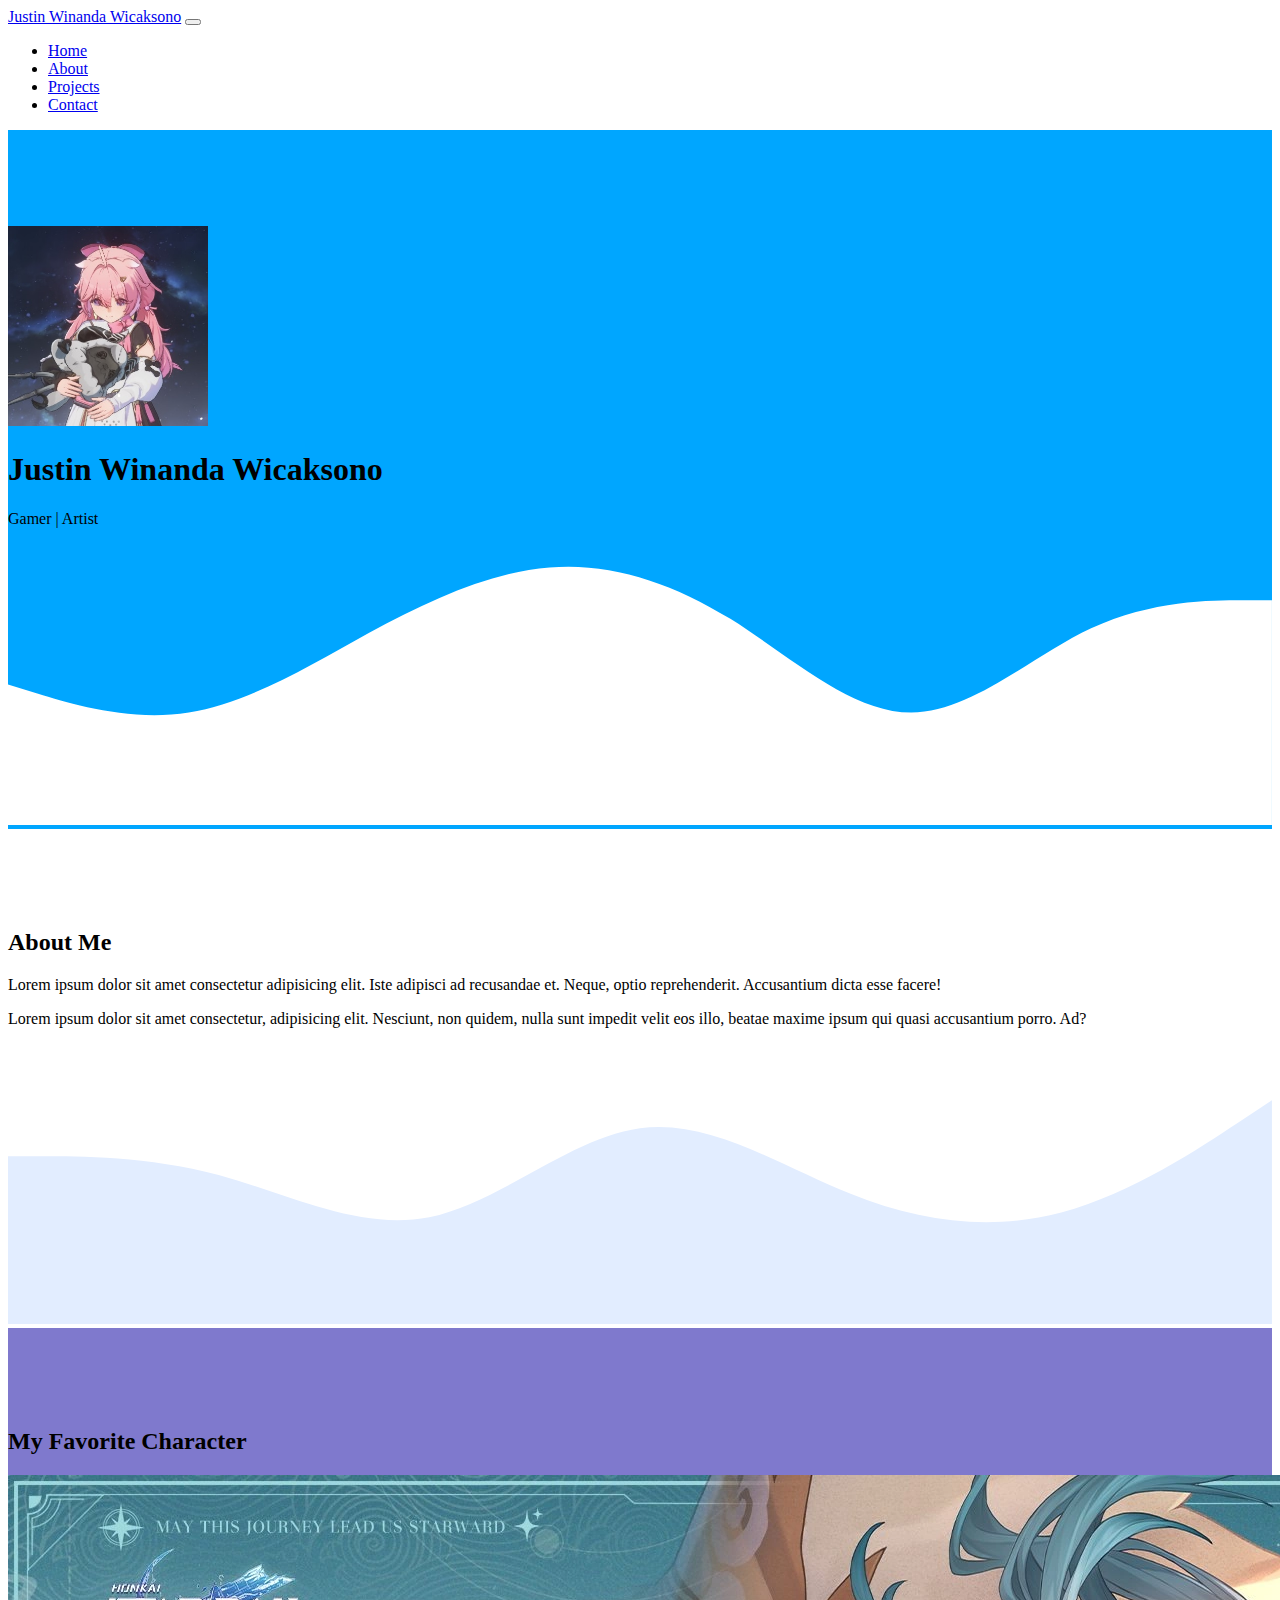
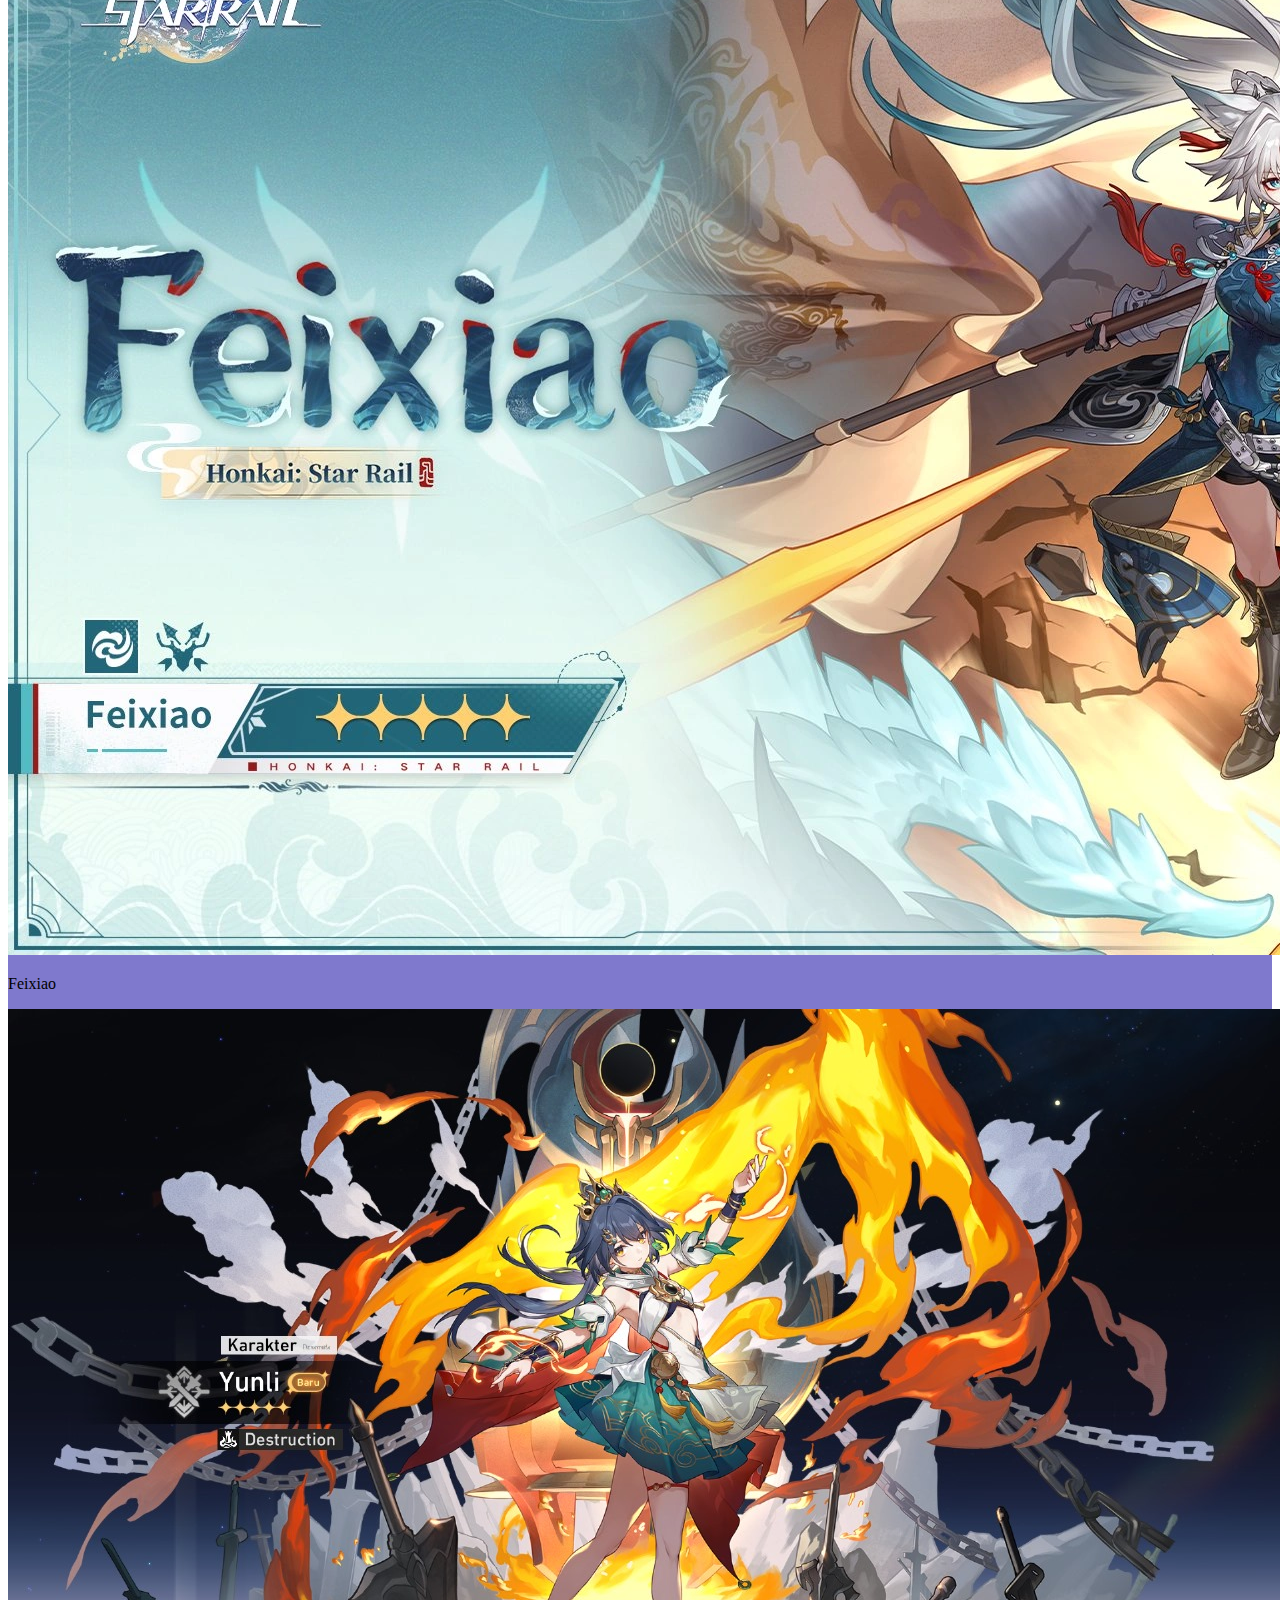
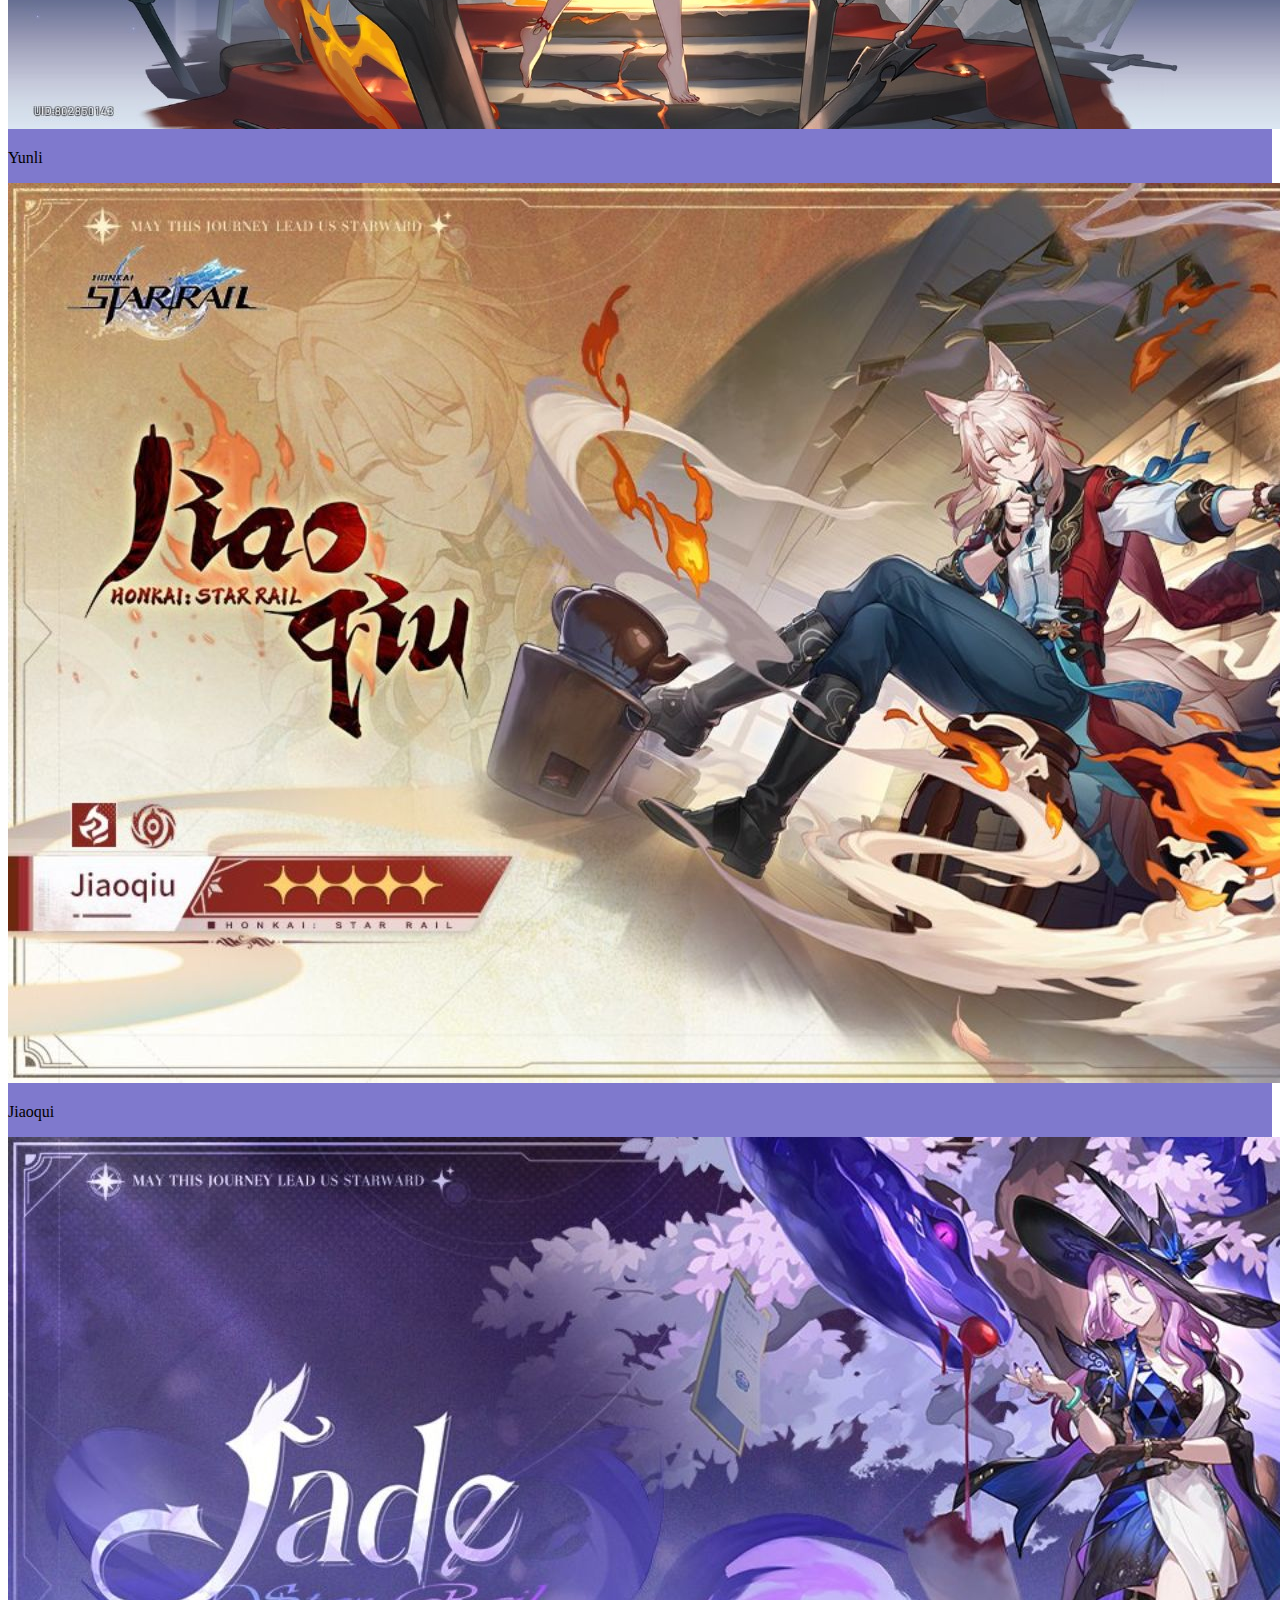
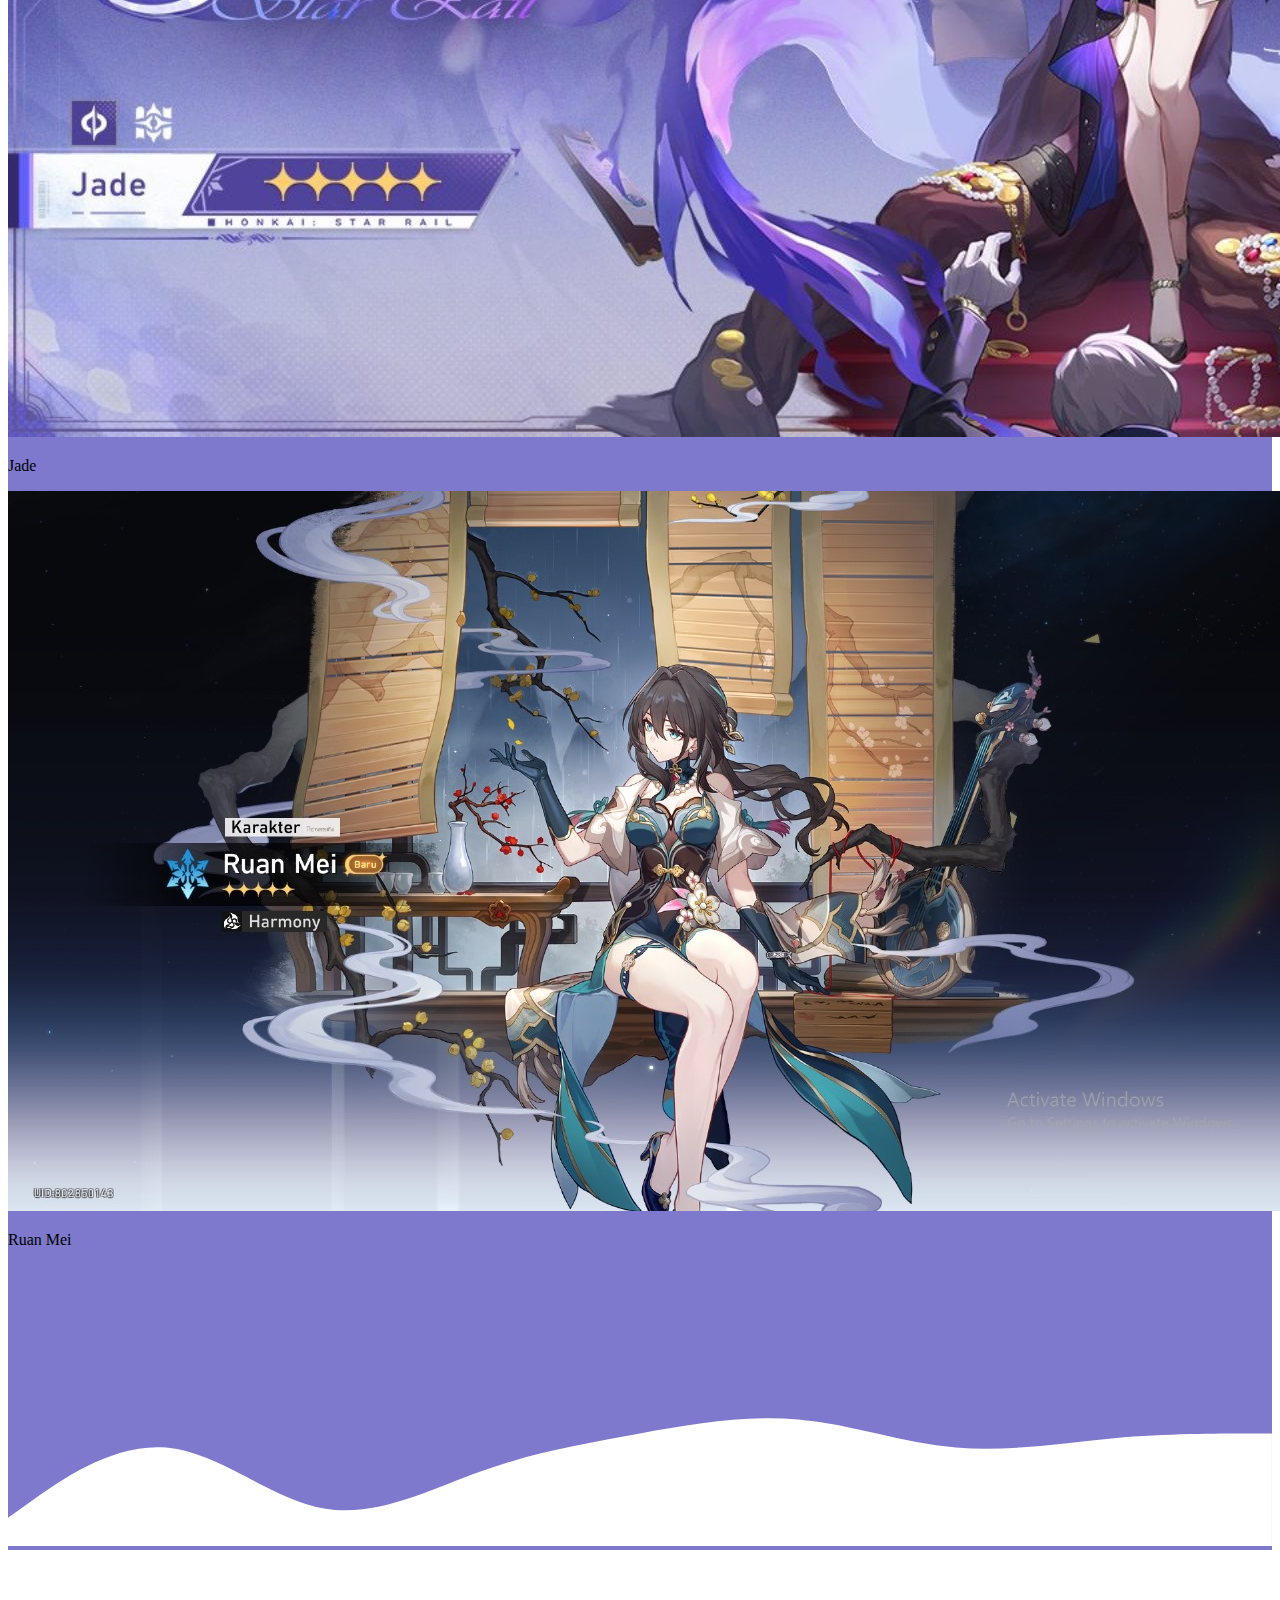
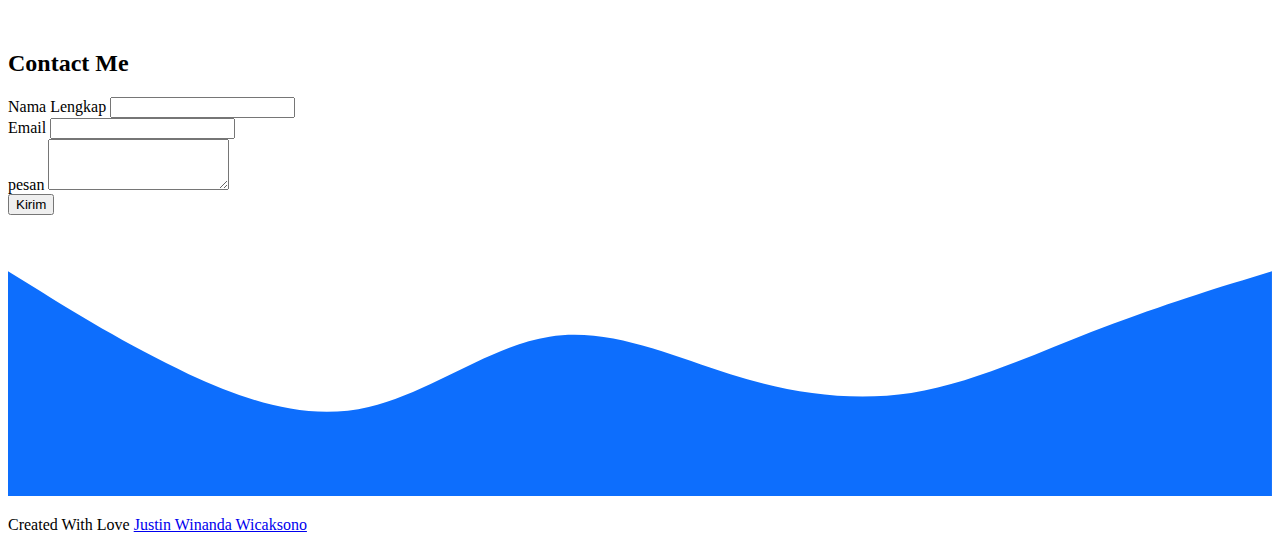
==== index.html @ 0aaab31a "Update index.html" ====
<!DOCTYPE html>
<html lang="en">
  <head>
    
    <meta charset="utf-8" />
    <meta
      name="viewport"
      content="width=device-width, initial-scale=1"
    />

    
    <link
      href="https://cdn.jsdelivr.net/npm/bootstrap@5.0.2/dist/css/bootstrap.min.css"
      rel="stylesheet"
      integrity="sha384-EVSTQN3/azprG1Anm3QDgpJLIm9Nao0Yz1ztcQTwFspd3yD65VohhpuuCOmLASjC"
      crossorigin="anonymous"
    />
    <link
      rel="stylesheet"
      href="style.css"
    />
    <title>Portfolio | Justin</title>
  </head>
  <body id="home">
    
    <nav class="navbar navbar-expand-lg navbar-dark bg-primary shadow-sm fixed-top">
      <div class="container">
        <a
          class="navbar-brand"
          href="#"> Justin Winanda Wicaksono</a>
        
        <button
          class="navbar-toggler"
          type="button"
          data-bs-toggle="collapse"
          data-bs-target="#navbarNav"
          aria-controls="navbarNav"
          aria-expanded="false"
          aria-label="Toggle navigation"
        >
          <span class="navbar-toggler-icon"></span>
        </button>
        <div
          class="collapse navbar-collapse"
          id="navbarNav"
        >
          <ul class="navbar-nav ms-auto">
            <li class="nav-item">
              <a
                class="nav-link active"
                aria-current="page"
                href="#home"
                >Home</a
              >
            </li>
            <li class="nav-item">
              <a
                class="nav-link"
                href="#about"
                >About</a
              >
            </li>
            <li class="nav-item">
              <a
                class="nav-link"
                href="#projects"
                >Projects</a
              >
            </li>

            <li class="nav-item">
              <a
                class="nav-link"
                href="#contact"
                >Contact</a
              >
            </li>
          </ul>
        </div>
      </div>
    </nav>
    
    <section class="jumbotron text-center">
      <img src="img/foto.jpg" alt="Billie agung r." width="200"
      class="rounded-circle img-thumbnail">
      <h1 class="display-4">Justin Winanda Wicaksono</h1>
      <p class="lead">Gamer | Artist</p>
      <svg
        xmlns="http://www.w3.org/2000/svg"
        viewBox="0 0 1440 320"
      >
        <path
          fill="#fff"
          fill-opacity="1"
          d="M0,160L34.3,170.7C68.6,181,137,203,206,192C274.3,181,343,139,411,101.3C480,64,549,32,617,26.7C685.7,21,754,43,823,85.3C891.4,128,960,192,1029,192C1097.1,192,1166,128,1234,96C1302.9,64,1371,64,1406,64L1440,64L1440,320L1405.7,320C1371.4,320,1303,320,1234,320C1165.7,320,1097,320,1029,320C960,320,891,320,823,320C754.3,320,686,320,617,320C548.6,320,480,320,411,320C342.9,320,274,320,206,320C137.1,320,69,320,34,320L0,320Z"
        ></path>
      </svg>
    </section>
    
    
    <section id="about">
      <div class="section">
        <div class="row text-center mb-3">
          <div class="col">
            <h2>About Me</h2>
          </div>
        </div>
        <div class="row justify-content-center fs-5 text-center">
          <div class="col-md-4">
            <p>Lorem ipsum dolor sit amet consectetur adipisicing elit. Iste adipisci ad recusandae et. Neque, optio reprehenderit. Accusantium dicta esse facere!</p>
          </div>
          <div class="col-md-4">
            <p>Lorem ipsum dolor sit amet consectetur, adipisicing elit. Nesciunt, non quidem, nulla sunt impedit velit eos illo, beatae maxime ipsum qui quasi accusantium porro. Ad?</p>
          </div>
        </div>
      </div>
      <svg
        xmlns="http://www.w3.org/2000/svg"
        viewBox="0 0 1440 320"
      >
        <path
          fill="#e2edff"
          fill-opacity="1"
          d="M0,128L40,128C80,128,160,128,240,149.3C320,171,400,213,480,197.3C560,181,640,107,720,96C800,85,880,139,960,170.7C1040,203,1120,213,1200,192C1280,171,1360,117,1400,90.7L1440,64L1440,320L1400,320C1360,320,1280,320,1200,320C1120,320,1040,320,960,320C880,320,800,320,720,320C640,320,560,320,480,320C400,320,320,320,240,320C160,320,80,320,40,320L0,320Z"
        ></path>
      </svg>
    </section>
    
    <section id="projects">
      <div class="container">
        <div class="row text-center">
          <div class="col">
            <h2>My Favorite Character</h2>
          </div>
        </div>
        <div class="row justify-content-center">
          <div class="col-md-4 mb-3">
            <div class="card">
              <img
                src="img/image4.jpg"
                class="card-img-top"
                alt="project 1"
              />
              <div class="card-body text-center">
                <p class="card-text">Feixiao</p>
              </div>
            </div>
          </div>
          <div class="col-md-4 mb-3">
            <div class="card">
              <img
                src="img/image1.jpg"
                class="card-img-top"
                alt="project 1"
              />
              <div class="card-body text-center">
                <p class="card-text">Yunli</p>
              </div>
            </div>
          </div>
          <div class="col-md-4 mb-3">
            <div class="card">
              <img
                src="img/image3.jpg"
                class="card-img-top"
                alt="project 1"
              />
              <div class="card-body text-center">
                <p class="card-text">Jiaoqui</p>
              </div>
            </div>
          </div>
          <div class="col-md-4 mb-3">
            <div class="card">
              <img
                src="img/image5.jpg"
                class="card-img-top"
                alt="project 1"
              />
              <div class="card-body text-center">
                <p class="card-text">Jade</p>
              </div>
            </div>
          </div>
          <div class="col-md-4 mb-3">
            <div class="card">
              <img
                src="img/image2.jpg"
                class="card-img-top"
                alt="project 1"
              />
              <div class="card-body text-center">
                <p class="card-text">Ruan Mei</p>
              </div>
            </div>
          </div>
        </div>
      </div>
      <svg
        xmlns="http://www.w3.org/2000/svg"
        viewBox="0 0 1440 320"
      >
        <path
          fill="#fff"
          fill-opacity="1"
          d="M0,288L30,266.7C60,245,120,203,180,208C240,213,300,267,360,277.3C420,288,480,256,540,234.7C600,213,660,203,720,192C780,181,840,171,900,176C960,181,1020,203,1080,208C1140,213,1200,203,1260,197.3C1320,192,1380,192,1410,192L1440,192L1440,320L1410,320C1380,320,1320,320,1260,320C1200,320,1140,320,1080,320C1020,320,960,320,900,320C840,320,780,320,720,320C660,320,600,320,540,320C480,320,420,320,360,320C300,320,240,320,180,320C120,320,60,320,30,320L0,320Z"
        ></path>
      </svg>
    </section>
    
    <section id="contact">
      <div class="container">
        <div class="row text-center mb-3">
          <div class="col">
            <h2>Contact Me</h2>
          </div>
        </div>
        <div class="row justify-content-center">
          <div class="col-md-6">
            <form>
              <div class="mb-3">
                <label
                  for="name"
                  class="form-label"
                  >Nama Lengkap</label
                >
                <input
                  type="text"
                  class="form-control"
                  id="name"
                  aria-describedby="name"
                />
              </div>
              <div class="mb-3">
                <label
                  for="email"
                  class="form-label"
                  >Email</label
                >
                <input
                  type="email"
                  class="form-control"
                  id="email"
                  aria-describedby="email"
                />
              </div>
              <div class="mb-3">
                <label
                  for="pesan"
                  class="form-label"
                  >pesan</label
                >
                <textarea
                  class="form-control"
                  id="pesan"
                  rows="3"
                ></textarea>
              </div>
              <button
                type="submit"
                class="btn btn-success"
              >
                Kirim
              </button>
            </form>
          </div>
        </div>
      </div>
      <svg
        xmlns="http://www.w3.org/2000/svg"
        viewBox="0 0 1440 320"
      >
        <path
          fill="#0d6efd"
          fill-opacity="1"
          d="M0,64L34.3,85.3C68.6,107,137,149,206,181.3C274.3,213,343,235,411,218.7C480,203,549,149,617,138.7C685.7,128,754,160,823,181.3C891.4,203,960,213,1029,202.7C1097.1,192,1166,160,1234,133.3C1302.9,107,1371,85,1406,74.7L1440,64L1440,320L1405.7,320C1371.4,320,1303,320,1234,320C1165.7,320,1097,320,1029,320C960,320,891,320,823,320C754.3,320,686,320,617,320C548.6,320,480,320,411,320C342.9,320,274,320,206,320C137.1,320,69,320,34,320L0,320Z"
        ></path>
      </svg>
    </section>

    <footer class="bg-primary text-white text-center pb-5">
      <p> Created With Love <a href="https://www.instagram.com/justincaliverha"
          class="text-white fw-bold">Justin Winanda Wicaksono </a></p>
    </footer>
    <!-- Akhir Fotter -->
    <script
      src="https://cdn.jsdelivr.net/npm/bootstrap@5.0.2/dist/js/bootstrap.bundle.min.js"
      integrity="sha384-MrcW6ZMFYlzcLA8Nl+NtUVF0sA7MsXsP1UyJoMp4YLEuNSfAP+JcXn/tWtIaxVXM"
      crossorigin="anonymous"></script>
    
    <script
      src="https://cdn.jsdelivr.net/npm/bootstrap@5.0.2/dist/js/bootstrap.bundle.min.js"
      integrity="sha384-MrcW6ZMFYlzcLA8Nl+NtUVF0sA7MsXsP1UyJoMp4YLEuNSfAP+JcXn/tWtIaxVXM"
      crossorigin="anonymous"
    ></script>
  </body>
</html>
---- style.css ----
.jumbotron {
    padding-top: 6rem;
    background-color: hsl(201, 100%, 50%);
  }
  
  #projects {
    background-color: hsl(244, 46%, 64%);
  }
  section {
    padding-top: 5rem;
  }
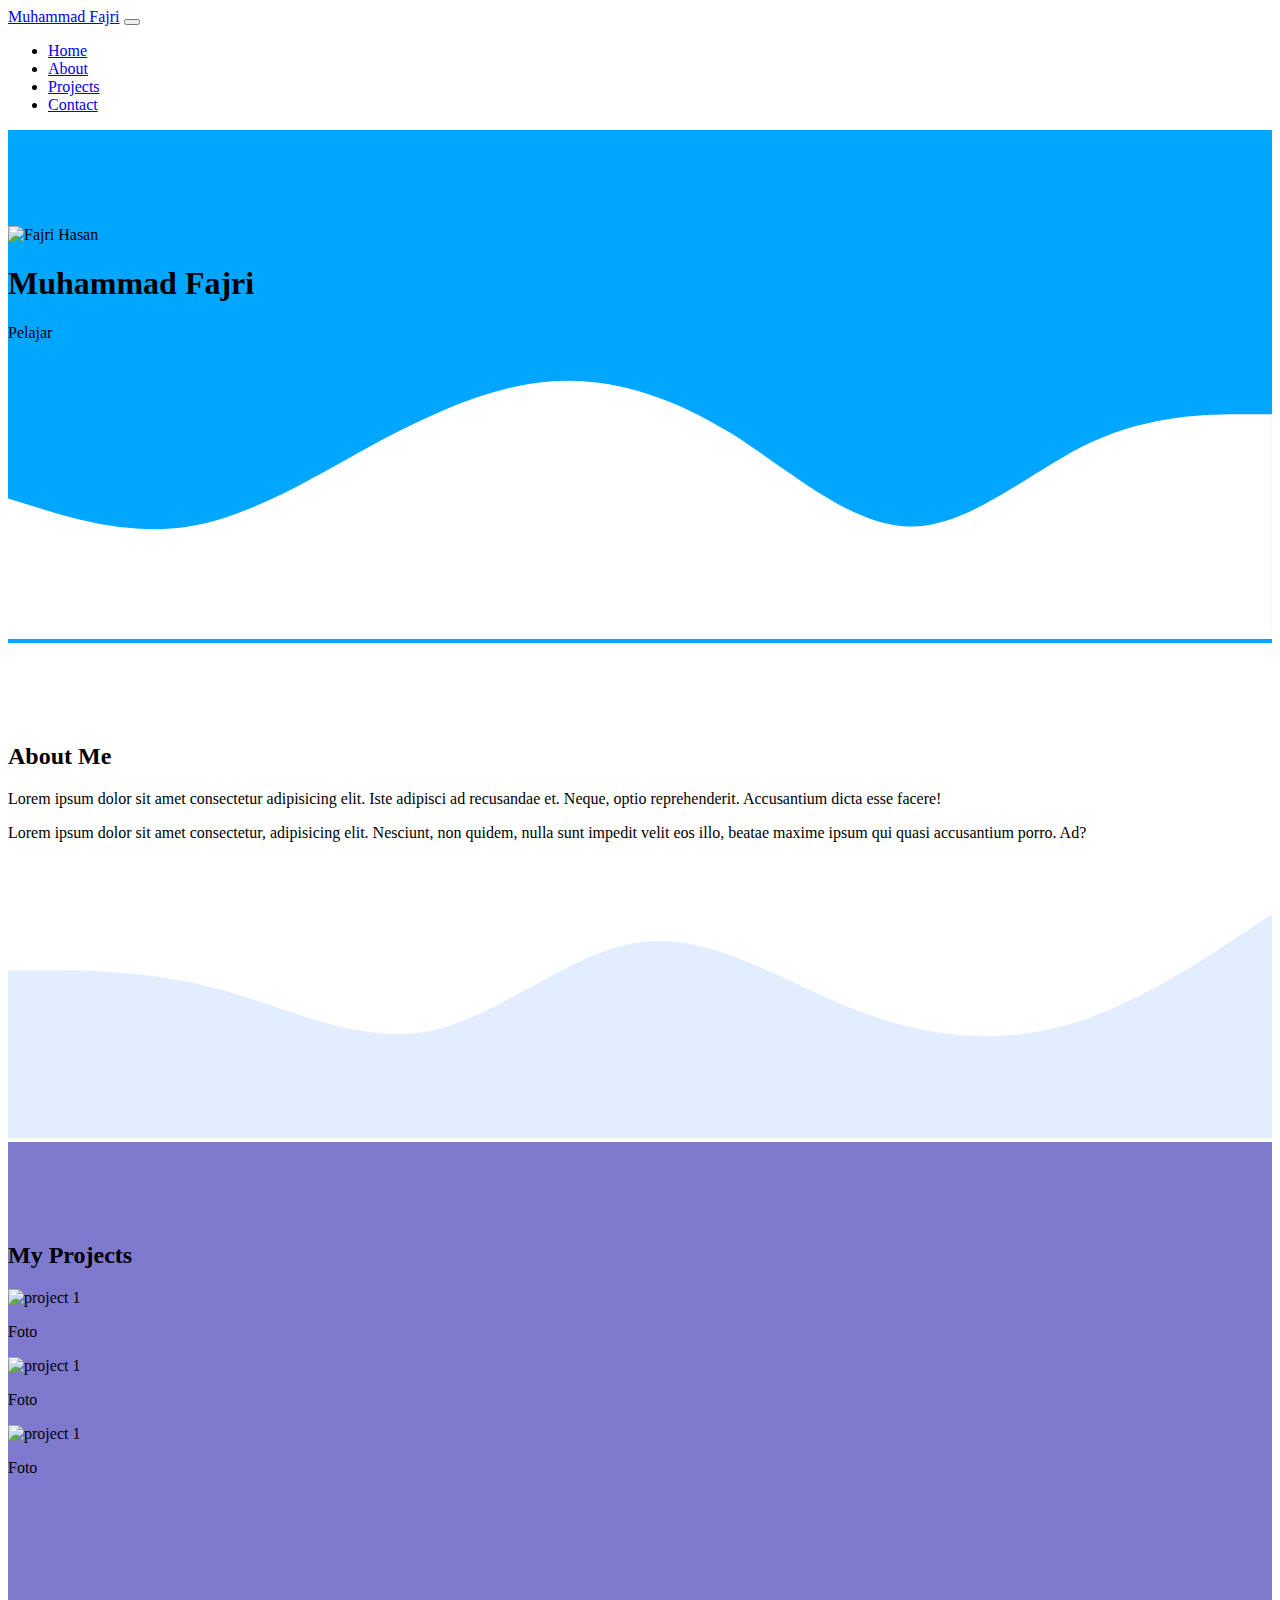
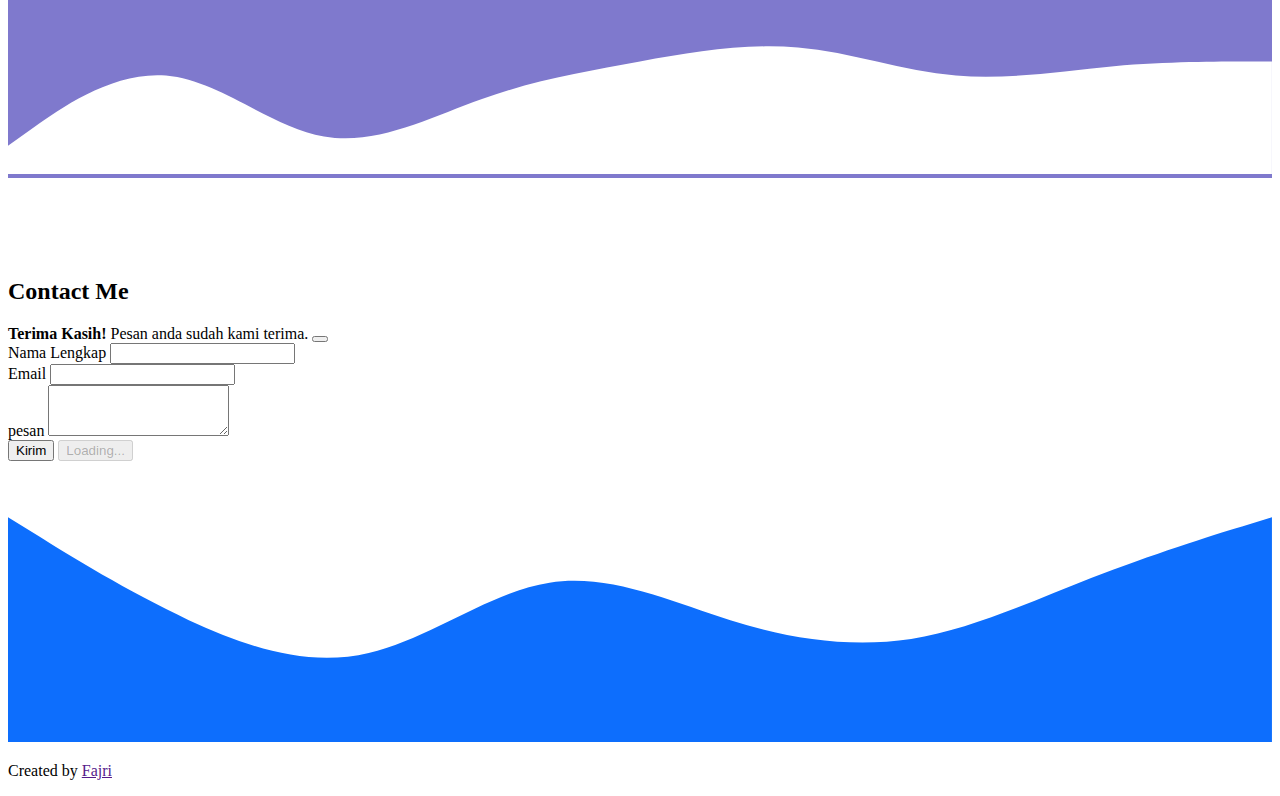
==== commit 0468098b: "mengubah warna tombol menjadi hijau" ====
--- a/index.html
+++ b/index.html
@@ -1,43 +1,21 @@
 <!DOCTYPE html>
 <html lang="en">
   <head>
-    
+    <!-- Required meta tags -->
     <meta charset="utf-8" />
-    <meta
-      name="viewport"
-      content="width=device-width, initial-scale=1"
-    />
-
-    
-    <link
-      href="https://cdn.jsdelivr.net/npm/bootstrap@5.0.2/dist/css/bootstrap.min.css"
-      rel="stylesheet"
-      integrity="sha384-EVSTQN3/azprG1Anm3QDgpJLIm9Nao0Yz1ztcQTwFspd3yD65VohhpuuCOmLASjC"
-      crossorigin="anonymous"
-    />
-    <link
-      rel="stylesheet"
-      href="style.css"
-    />
-    <title>Portfolio | Justin</title>
+    <meta name="viewport" content="width=device-width, initial-scale=1"/>
+
+    <!-- Bootstrap CSS -->
+    <link href="https://cdn.jsdelivr.net/npm/bootstrap@5.0.2/dist/css/bootstrap.min.css" rel="stylesheet" integrity="sha384-EVSTQN3/azprG1Anm3QDgpJLIm9Nao0Yz1ztcQTwFspd3yD65VohhpuuCOmLASjC" crossorigin="anonymous"/>
+    <link rel="stylesheet" href="style.css"/>
+    <title>My Portofolio | Muhammad Fajri</title>
   </head>
   <body id="home">
-    
+    <!-- awal navbar -->
     <nav class="navbar navbar-expand-lg navbar-dark bg-primary shadow-sm fixed-top">
       <div class="container">
-        <a
-          class="navbar-brand"
-          href="#"> Justin Winanda Wicaksono</a>
-        
-        <button
-          class="navbar-toggler"
-          type="button"
-          data-bs-toggle="collapse"
-          data-bs-target="#navbarNav"
-          aria-controls="navbarNav"
-          aria-expanded="false"
-          aria-label="Toggle navigation"
-        >
+        <a class="navbar-brand" href="#">Muhammad Fajri</a>
+        <button class="navbar-toggler" type="button" data-bs-toggle="collapse" data-bs-target="#navbarNav" aria-controls="navbarNav" aria-expanded="false" aria-label="Toggle navigation">
           <span class="navbar-toggler-icon"></span>
         </button>
         <div
@@ -46,58 +24,35 @@
         >
           <ul class="navbar-nav ms-auto">
             <li class="nav-item">
-              <a
-                class="nav-link active"
-                aria-current="page"
-                href="#home"
-                >Home</a
-              >
-            </li>
-            <li class="nav-item">
-              <a
-                class="nav-link"
-                href="#about"
-                >About</a
-              >
-            </li>
-            <li class="nav-item">
-              <a
-                class="nav-link"
-                href="#projects"
-                >Projects</a
-              >
-            </li>
-
-            <li class="nav-item">
-              <a
-                class="nav-link"
-                href="#contact"
-                >Contact</a
-              >
+              <a class="nav-link active" aria-current="page" href="#home">Home</a>
+            </li>
+            <li class="nav-item">
+              <a class="nav-link" href="#about">About</a>
+            </li>
+            <li class="nav-item">
+              <a class="nav-link" href="#projects" >Projects</a>
+            </li>
+
+            <li class="nav-item">
+              <a class="nav-link" href="#contact">Contact</a>
             </li>
           </ul>
         </div>
       </div>
     </nav>
-    
+    <!-- akhir navbar -->
+    <!-- jumbotron -->
     <section class="jumbotron text-center">
-      <img src="img/foto.jpg" alt="Billie agung r." width="200"
-      class="rounded-circle img-thumbnail">
-      <h1 class="display-4">Justin Winanda Wicaksono</h1>
-      <p class="lead">Gamer | Artist</p>
-      <svg
-        xmlns="http://www.w3.org/2000/svg"
-        viewBox="0 0 1440 320"
-      >
-        <path
-          fill="#fff"
-          fill-opacity="1"
-          d="M0,160L34.3,170.7C68.6,181,137,203,206,192C274.3,181,343,139,411,101.3C480,64,549,32,617,26.7C685.7,21,754,43,823,85.3C891.4,128,960,192,1029,192C1097.1,192,1166,128,1234,96C1302.9,64,1371,64,1406,64L1440,64L1440,320L1405.7,320C1371.4,320,1303,320,1234,320C1165.7,320,1097,320,1029,320C960,320,891,320,823,320C754.3,320,686,320,617,320C548.6,320,480,320,411,320C342.9,320,274,320,206,320C137.1,320,69,320,34,320L0,320Z"
-        ></path>
-      </svg>
-    </section>
-    
-    
+      <img src="img/jri.jpg" class="rounded-circle img-thumbnail" alt="Fajri Hasan" width="200"/>
+      <h1 class="display-4">Muhammad Fajri</h1>
+      <p class="lead">Pelajar</p>
+      <svg xmlns="http://www.w3.org/2000/svg" viewBox="0 0 1440 320">
+        <path fill="#fff" fill-opacity="1" d="M0,160L34.3,170.7C68.6,181,137,203,206,192C274.3,181,343,139,411,101.3C480,64,549,32,617,26.7C685.7,21,754,43,823,85.3C891.4,128,960,192,1029,192C1097.1,192,1166,128,1234,96C1302.9,64,1371,64,1406,64L1440,64L1440,320L1405.7,320C1371.4,320,1303,320,1234,320C1165.7,320,1097,320,1029,320C960,320,891,320,823,320C754.3,320,686,320,617,320C548.6,320,480,320,411,320C342.9,320,274,320,206,320C137.1,320,69,320,34,320L0,320Z"></path>
+      </svg>
+    </section>
+    <!-- akhir jumbotron -->
+
+    <!-- about -->
     <section id="about">
       <div class="section">
         <div class="row text-center mb-3">
@@ -125,81 +80,43 @@
         ></path>
       </svg>
     </section>
-    
+    <!-- akhir about -->
+    <!-- project -->
     <section id="projects">
       <div class="container">
         <div class="row text-center">
           <div class="col">
-            <h2>My Favorite Character</h2>
+            <h2>My Projects</h2>
           </div>
         </div>
         <div class="row justify-content-center">
           <div class="col-md-4 mb-3">
             <div class="card">
-              <img
-                src="img/image4.jpg"
-                class="card-img-top"
-                alt="project 1"
-              />
+              <img src="img/th.jpeg" class="card-img-top" alt="project 1"/>
               <div class="card-body text-center">
-                <p class="card-text">Feixiao</p>
+                <p class="card-text">Foto</p>
               </div>
             </div>
           </div>
           <div class="col-md-4 mb-3">
             <div class="card">
-              <img
-                src="img/image1.jpg"
-                class="card-img-top"
-                alt="project 1"
-              />
+              <img src="img/th (1).jpeg" class="card-img-top" alt="project 1"/>
               <div class="card-body text-center">
-                <p class="card-text">Yunli</p>
+                <p class="card-text">Foto</p>
               </div>
             </div>
           </div>
           <div class="col-md-4 mb-3">
             <div class="card">
-              <img
-                src="img/image3.jpg"
-                class="card-img-top"
-                alt="project 1"
-              />
+              <img src="img/th (2).jpeg" class="card-img-top" alt="project 1"/>
               <div class="card-body text-center">
-                <p class="card-text">Jiaoqui</p>
-              </div>
-            </div>
-          </div>
-          <div class="col-md-4 mb-3">
-            <div class="card">
-              <img
-                src="img/image5.jpg"
-                class="card-img-top"
-                alt="project 1"
-              />
-              <div class="card-body text-center">
-                <p class="card-text">Jade</p>
-              </div>
-            </div>
-          </div>
-          <div class="col-md-4 mb-3">
-            <div class="card">
-              <img
-                src="img/image2.jpg"
-                class="card-img-top"
-                alt="project 1"
-              />
-              <div class="card-body text-center">
-                <p class="card-text">Ruan Mei</p>
-              </div>
-            </div>
-          </div>
-        </div>
-      </div>
-      <svg
-        xmlns="http://www.w3.org/2000/svg"
-        viewBox="0 0 1440 320"
-      >
+                <p class="card-text">Foto</p>
+              </div>
+            </div>
+          </div>
+        </div>
+      </div>
+      <svg xmlns="http://www.w3.org/2000/svg" viewBox="0 0 1440 320">
         <path
           fill="#fff"
           fill-opacity="1"
@@ -207,7 +124,8 @@
         ></path>
       </svg>
     </section>
-    
+    <!-- akhir project -->
+    <!-- contact -->
     <section id="contact">
       <div class="container">
         <div class="row text-center mb-3">
@@ -217,50 +135,28 @@
         </div>
         <div class="row justify-content-center">
           <div class="col-md-6">
-            <form>
+            <div class="alert my-alert alert-success alert-dismissible fade show d-none" role="alert">
+              <strong>Terima Kasih!</strong> Pesan anda sudah kami terima.
+              <button type="button" class="btn-close" data-bs-dismiss="alert" aria-label="Close"></button>
+            </div>
+            <form name="web-portfolio">
               <div class="mb-3">
-                <label
-                  for="name"
-                  class="form-label"
-                  >Nama Lengkap</label
-                >
-                <input
-                  type="text"
-                  class="form-control"
-                  id="name"
-                  aria-describedby="name"
-                />
+                <label for="name" class="form-label">Nama Lengkap</label>
+                <input type="text" class="form-control" id="name" aria-describedby="name" name="nama"/>
               </div>
               <div class="mb-3">
-                <label
-                  for="email"
-                  class="form-label"
-                  >Email</label
-                >
-                <input
-                  type="email"
-                  class="form-control"
-                  id="email"
-                  aria-describedby="email"
-                />
+                <label for="email" class="form-label">Email</label>
+                <input type="email" class="form-control" id="email" aria-describedby="email" name="email"/>
               </div>
               <div class="mb-3">
-                <label
-                  for="pesan"
-                  class="form-label"
-                  >pesan</label
-                >
-                <textarea
-                  class="form-control"
-                  id="pesan"
-                  rows="3"
-                ></textarea>
-              </div>
-              <button
-                type="submit"
-                class="btn btn-success"
-              >
-                Kirim
+                <label for="pesan" class="form-label">pesan</label>
+                <textarea class="form-control" id="pesan" rows="3" name="pesan"></textarea>
+              </div>
+              <button type="submit" class="btn btn-primary btn-kirim">Kirim</button>
+
+              <button class="btn btn-primary btn-loading d-none" type="button" disabled>
+                <span class="spinner-border spinner-border-sm" aria-hidden="true"></span>
+                <span role="status">Loading...</span>
               </button>
             </form>
           </div>
@@ -277,21 +173,47 @@
         ></path>
       </svg>
     </section>
-
-    <footer class="bg-primary text-white text-center pb-5">
-      <p> Created With Love <a href="https://www.instagram.com/justincaliverha"
-          class="text-white fw-bold">Justin Winanda Wicaksono </a></p>
+    <!-- akhir contact -->
+    <!-- footer -->
+    <footer class="bg-primary text-white text-center p-5">
+      <p>
+        Created by
+        <a href="" class="text-white fw-bold">Fajri</a>
+      </p>
     </footer>
-    <!-- Akhir Fotter -->
-    <script
-      src="https://cdn.jsdelivr.net/npm/bootstrap@5.0.2/dist/js/bootstrap.bundle.min.js"
-      integrity="sha384-MrcW6ZMFYlzcLA8Nl+NtUVF0sA7MsXsP1UyJoMp4YLEuNSfAP+JcXn/tWtIaxVXM"
-      crossorigin="anonymous"></script>
-    
+    <!-- akhir footer -->
+
     <script
       src="https://cdn.jsdelivr.net/npm/bootstrap@5.0.2/dist/js/bootstrap.bundle.min.js"
       integrity="sha384-MrcW6ZMFYlzcLA8Nl+NtUVF0sA7MsXsP1UyJoMp4YLEuNSfAP+JcXn/tWtIaxVXM"
       crossorigin="anonymous"
     ></script>
+    <script>
+      const scriptURL = 'https://script.google.com/macros/s/AKfycbyGOPytVZfS35KAtc-T4f6FFNWN1VHJohoRTZa7x7TycnvzSF8tVHr8yOvixWQF6U6h/exec'
+      const form = document.forms['web-portfolio']
+      const btnKirim = document.querySelector('.btn-kirim');
+      const btnLoading = document.querySelector('.btn-loading');
+      const myAlert = document.querySelector('.my-alert');
+    
+      form.addEventListener('submit', e => {
+        e.preventDefault()
+        //ketika tombol submit di klik
+        //tampilkan tombol loading, hilangkan tombol kirim
+        btnLoading.classList.toggle('d-none')
+        btnKirim.classList.toggle('d-none')
+        fetch(scriptURL, { method: 'POST', body: new FormData(form)})
+          .then(response => {
+            //tampilkan tombol kirim, hilangkan tombol loading
+            btnLoading.classList.toggle('d-none')
+            btnKirim.classList.toggle('d-none')
+            //tampilkan alert
+            myAlert.classList.toggle('d-none')
+            //resst form
+            form.reset()
+            console.log('Success!', response)
+          })
+          .catch(error => console.error('Error!', error.message))
+      })
+    </script>
   </body>
-</html>
+</html>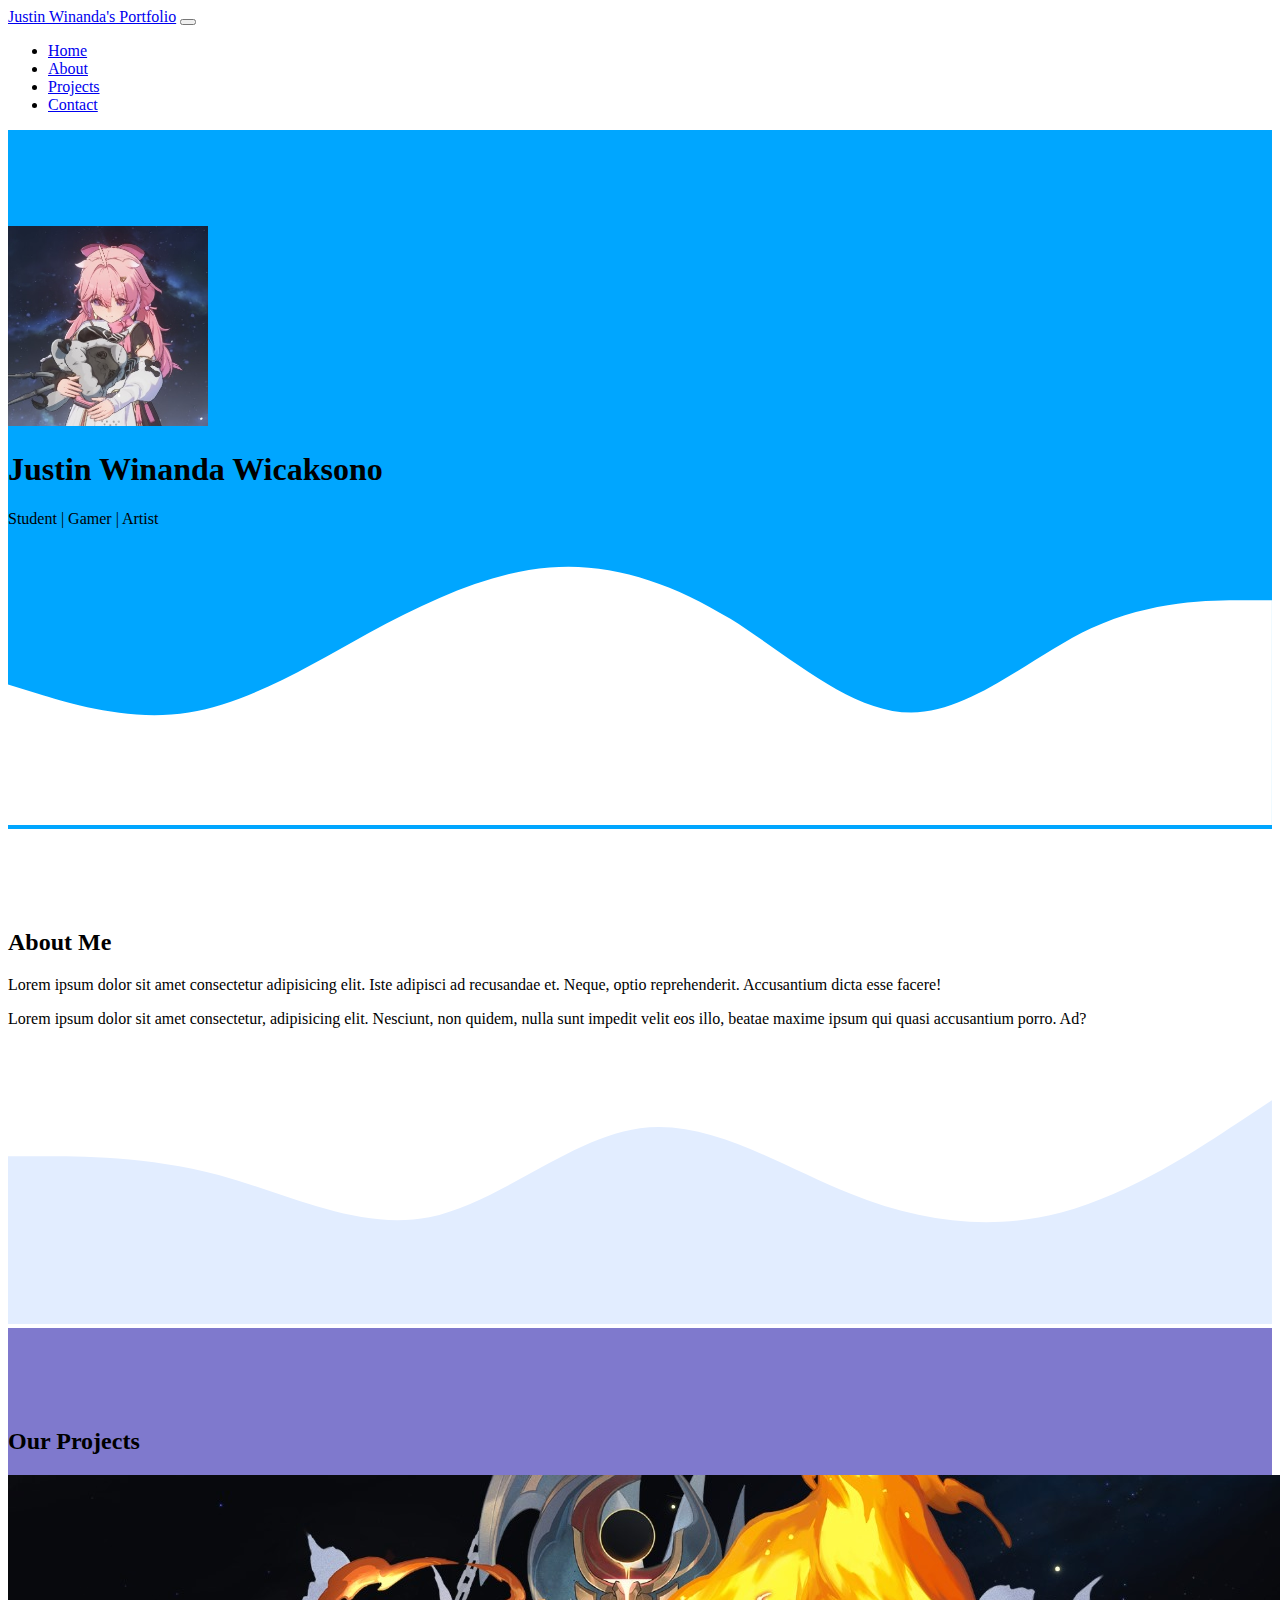
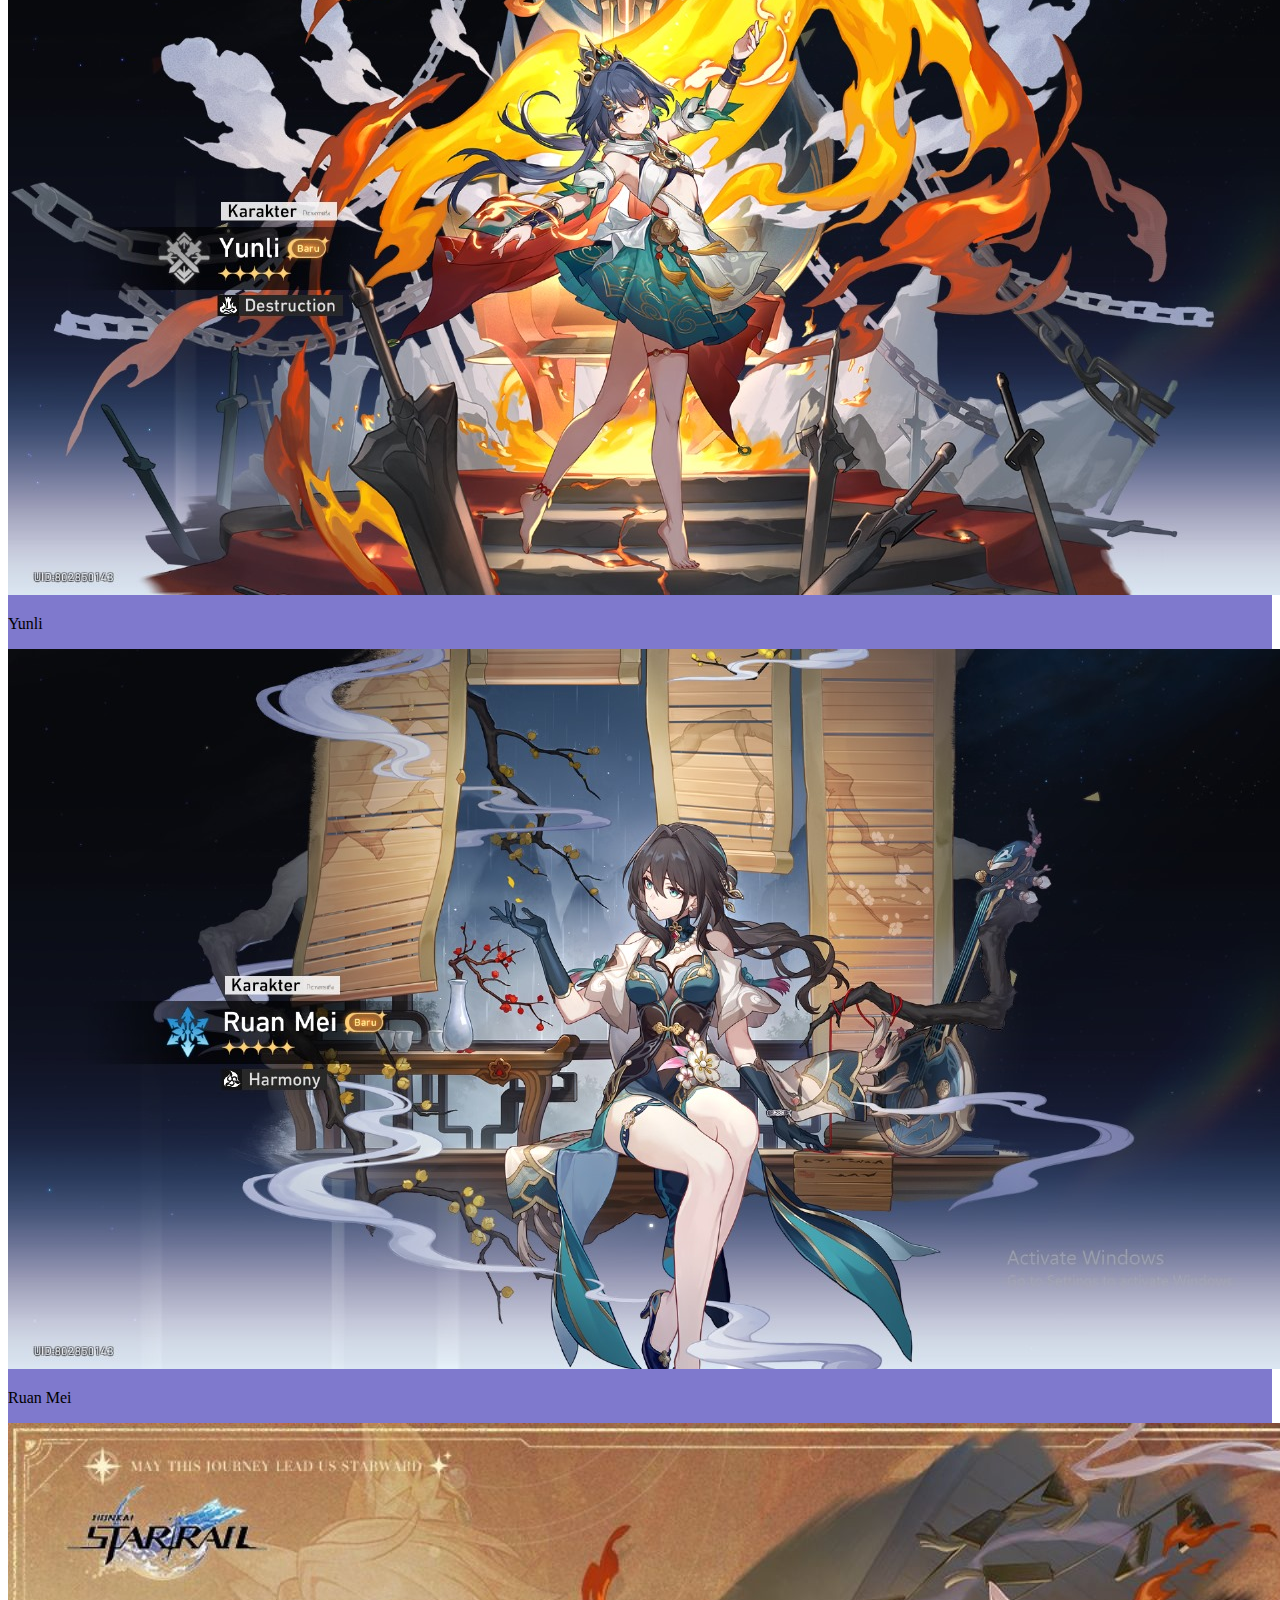
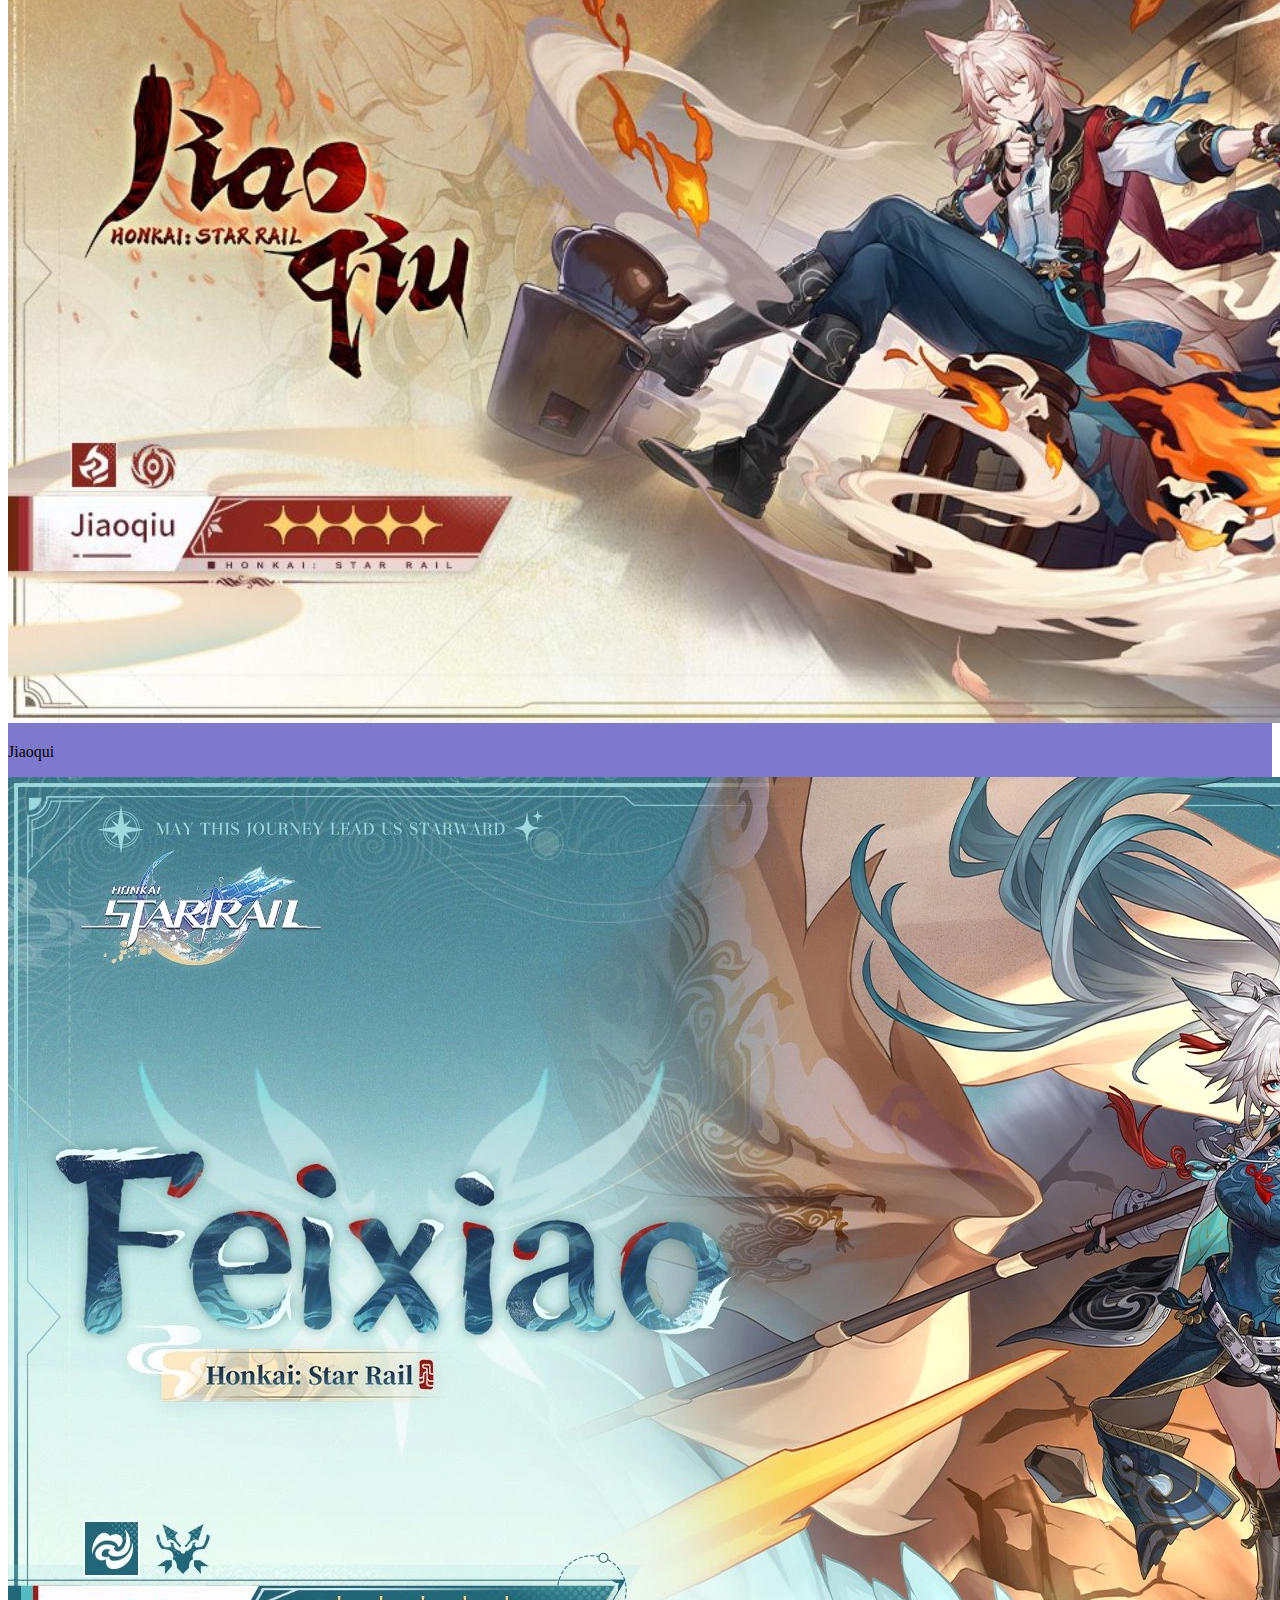
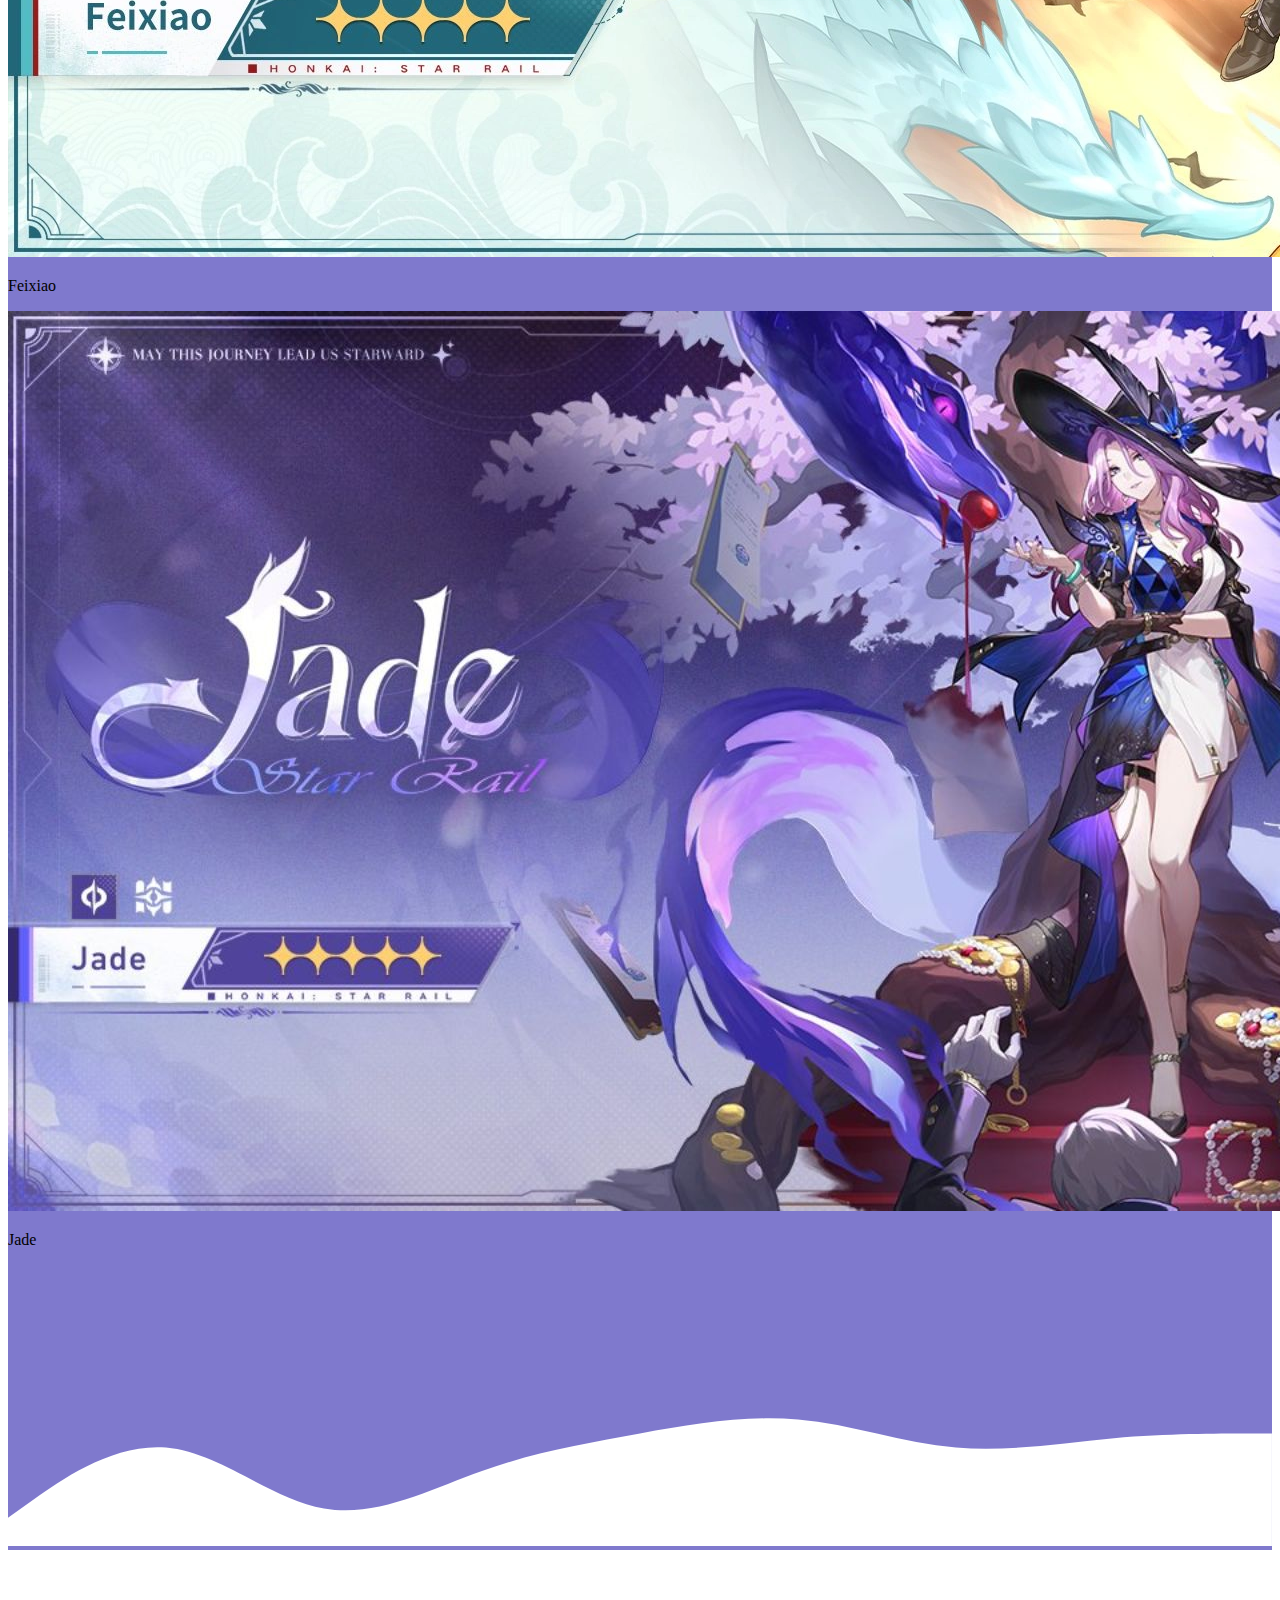
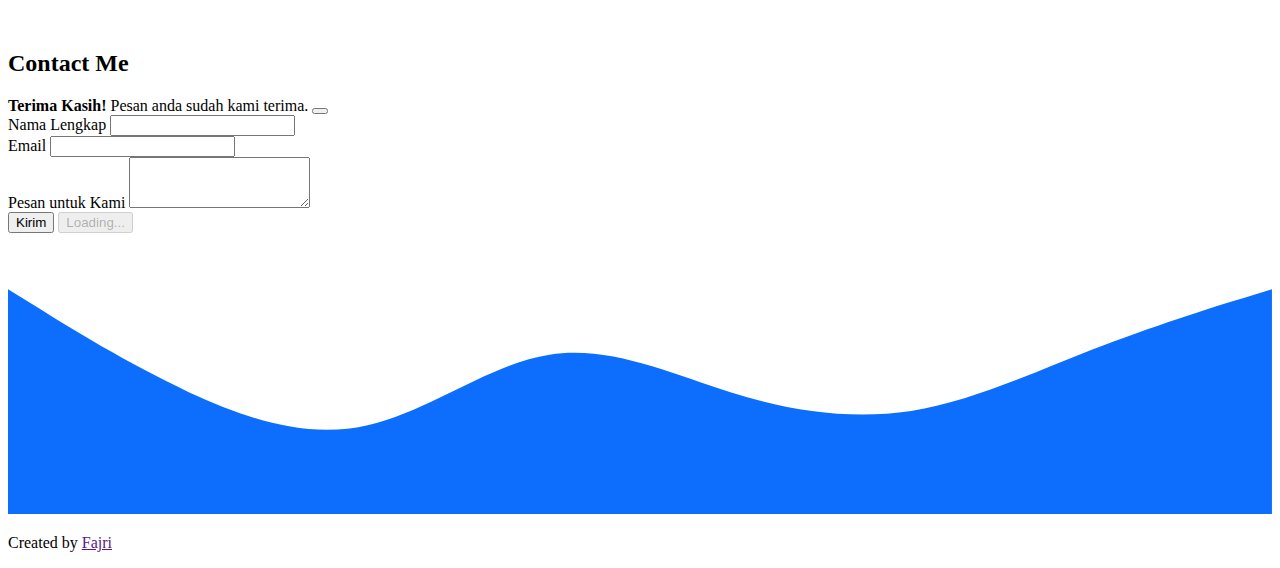
==== commit e9da23f5: "Update index.html" ====
--- a/index.html
+++ b/index.html
@@ -1,21 +1,44 @@
 <!DOCTYPE html>
 <html lang="en">
   <head>
-    <!-- Required meta tags -->
+    
     <meta charset="utf-8" />
-    <meta name="viewport" content="width=device-width, initial-scale=1"/>
+    <meta
+      name="viewport"
+      content="width=device-width, initial-scale=1"
+    />
 
-    <!-- Bootstrap CSS -->
-    <link href="https://cdn.jsdelivr.net/npm/bootstrap@5.0.2/dist/css/bootstrap.min.css" rel="stylesheet" integrity="sha384-EVSTQN3/azprG1Anm3QDgpJLIm9Nao0Yz1ztcQTwFspd3yD65VohhpuuCOmLASjC" crossorigin="anonymous"/>
-    <link rel="stylesheet" href="style.css"/>
-    <title>My Portofolio | Muhammad Fajri</title>
+    
+    <link
+      href="https://cdn.jsdelivr.net/npm/bootstrap@5.0.2/dist/css/bootstrap.min.css"
+      rel="stylesheet"
+      integrity="sha384-EVSTQN3/azprG1Anm3QDgpJLIm9Nao0Yz1ztcQTwFspd3yD65VohhpuuCOmLASjC"
+      crossorigin="anonymous"
+    />
+    <link
+      rel="stylesheet"
+      href="style.css"
+    />
+    <title>Portfolio - Justin</title>
   </head>
   <body id="home">
-    <!-- awal navbar -->
+    
     <nav class="navbar navbar-expand-lg navbar-dark bg-primary shadow-sm fixed-top">
       <div class="container">
-        <a class="navbar-brand" href="#">Muhammad Fajri</a>
-        <button class="navbar-toggler" type="button" data-bs-toggle="collapse" data-bs-target="#navbarNav" aria-controls="navbarNav" aria-expanded="false" aria-label="Toggle navigation">
+        <a
+          class="navbar-brand"
+          href="#"
+          >Justin Winanda's Portfolio</a>
+        
+        <button
+          class="navbar-toggler"
+          type="button"
+          data-bs-toggle="collapse"
+          data-bs-target="#navbarNav"
+          aria-controls="navbarNav"
+          aria-expanded="false"
+          aria-label="Toggle navigation"
+        >
           <span class="navbar-toggler-icon"></span>
         </button>
         <div
@@ -24,35 +47,58 @@
         >
           <ul class="navbar-nav ms-auto">
             <li class="nav-item">
-              <a class="nav-link active" aria-current="page" href="#home">Home</a>
+              <a
+                class="nav-link active"
+                aria-current="page"
+                href="#home"
+                >Home</a
+              >
             </li>
             <li class="nav-item">
-              <a class="nav-link" href="#about">About</a>
+              <a
+                class="nav-link"
+                href="#about"
+                >About</a
+              >
             </li>
             <li class="nav-item">
-              <a class="nav-link" href="#projects" >Projects</a>
+              <a
+                class="nav-link"
+                href="#projects"
+                >Projects</a
+              >
             </li>
 
             <li class="nav-item">
-              <a class="nav-link" href="#contact">Contact</a>
+              <a
+                class="nav-link"
+                href="#contact"
+                >Contact</a
+              >
             </li>
           </ul>
         </div>
       </div>
     </nav>
-    <!-- akhir navbar -->
-    <!-- jumbotron -->
+    
     <section class="jumbotron text-center">
-      <img src="img/jri.jpg" class="rounded-circle img-thumbnail" alt="Fajri Hasan" width="200"/>
-      <h1 class="display-4">Muhammad Fajri</h1>
-      <p class="lead">Pelajar</p>
-      <svg xmlns="http://www.w3.org/2000/svg" viewBox="0 0 1440 320">
-        <path fill="#fff" fill-opacity="1" d="M0,160L34.3,170.7C68.6,181,137,203,206,192C274.3,181,343,139,411,101.3C480,64,549,32,617,26.7C685.7,21,754,43,823,85.3C891.4,128,960,192,1029,192C1097.1,192,1166,128,1234,96C1302.9,64,1371,64,1406,64L1440,64L1440,320L1405.7,320C1371.4,320,1303,320,1234,320C1165.7,320,1097,320,1029,320C960,320,891,320,823,320C754.3,320,686,320,617,320C548.6,320,480,320,411,320C342.9,320,274,320,206,320C137.1,320,69,320,34,320L0,320Z"></path>
+      <img src="img/foto.jpg" alt="Billie agung r." width="200"
+      class="rounded-circle img-thumbnail">
+      <h1 class="display-4">Justin Winanda Wicaksono</h1>
+      <p class="lead">Student | Gamer | Artist</p>
+      <svg
+        xmlns="http://www.w3.org/2000/svg"
+        viewBox="0 0 1440 320"
+      >
+        <path
+          fill="#fff"
+          fill-opacity="1"
+          d="M0,160L34.3,170.7C68.6,181,137,203,206,192C274.3,181,343,139,411,101.3C480,64,549,32,617,26.7C685.7,21,754,43,823,85.3C891.4,128,960,192,1029,192C1097.1,192,1166,128,1234,96C1302.9,64,1371,64,1406,64L1440,64L1440,320L1405.7,320C1371.4,320,1303,320,1234,320C1165.7,320,1097,320,1029,320C960,320,891,320,823,320C754.3,320,686,320,617,320C548.6,320,480,320,411,320C342.9,320,274,320,206,320C137.1,320,69,320,34,320L0,320Z"
+        ></path>
       </svg>
     </section>
-    <!-- akhir jumbotron -->
-
-    <!-- about -->
+    
+    
     <section id="about">
       <div class="section">
         <div class="row text-center mb-3">
@@ -80,50 +126,88 @@
         ></path>
       </svg>
     </section>
-    <!-- akhir about -->
-    <!-- project -->
+    
     <section id="projects">
       <div class="container">
         <div class="row text-center">
           <div class="col">
-            <h2>My Projects</h2>
+            <h2>Our Projects</h2>
           </div>
         </div>
         <div class="row justify-content-center">
           <div class="col-md-4 mb-3">
             <div class="card">
-              <img src="img/th.jpeg" class="card-img-top" alt="project 1"/>
-              <div class="card-body text-center">
-                <p class="card-text">Foto</p>
-              </div>
-            </div>
-          </div>
-          <div class="col-md-4 mb-3">
-            <div class="card">
-              <img src="img/th (1).jpeg" class="card-img-top" alt="project 1"/>
-              <div class="card-body text-center">
-                <p class="card-text">Foto</p>
-              </div>
-            </div>
-          </div>
-          <div class="col-md-4 mb-3">
-            <div class="card">
-              <img src="img/th (2).jpeg" class="card-img-top" alt="project 1"/>
-              <div class="card-body text-center">
-                <p class="card-text">Foto</p>
+              <img
+                src="img/image1.jpg"
+                class="card-img-top"
+                alt="project 1"
+              />
+              <div class="card-body text-center">
+                <p class="card-text">Yunli</p>
+              </div>
+            </div>
+          </div>
+          <div class="col-md-4 mb-3">
+            <div class="card">
+              <img
+                src="img/image2.jpg"
+                class="card-img-top"
+                alt="project 1"
+              />
+              <div class="card-body text-center">
+                <p class="card-text">Ruan Mei</p>
+              </div>
+            </div>
+          </div>
+          <div class="col-md-4 mb-3">
+            <div class="card">
+              <img
+                src="img/image3.jpg"
+                class="card-img-top"
+                alt="project 1"
+              />
+              <div class="card-body text-center">
+                <p class="card-text">Jiaoqui</p>
+              </div>
+            </div>
+          </div>
+          <div class="col-md-4 mb-3">
+            <div class="card">
+              <img
+                src="img/image4.jpg"
+                class="card-img-top"
+                alt="project 1"
+              />
+              <div class="card-body text-center">
+                <p class="card-text">Feixiao</p>
+              </div>
+            </div>
+          </div>
+          <div class="col-md-4 mb-3">
+            <div class="card">
+              <img
+                src="img/image5.jpg"
+                class="card-img-top"
+                alt="project 1"
+              />
+              <div class="card-body text-center">
+                <p class="card-text">Jade</p>
               </div>
             </div>
           </div>
         </div>
       </div>
-      <svg xmlns="http://www.w3.org/2000/svg" viewBox="0 0 1440 320">
-        <path
-          fill="#fff"
-          fill-opacity="1"
-          d="M0,288L30,266.7C60,245,120,203,180,208C240,213,300,267,360,277.3C420,288,480,256,540,234.7C600,213,660,203,720,192C780,181,840,171,900,176C960,181,1020,203,1080,208C1140,213,1200,203,1260,197.3C1320,192,1380,192,1410,192L1440,192L1440,320L1410,320C1380,320,1320,320,1260,320C1200,320,1140,320,1080,320C1020,320,960,320,900,320C840,320,780,320,720,320C660,320,600,320,540,320C480,320,420,320,360,320C300,320,240,320,180,320C120,320,60,320,30,320L0,320Z"
-        ></path>
-      </svg>
-    </section>
+      <svg
+      xmlns="http://www.w3.org/2000/svg"
+      viewBox="0 0 1440 320"
+    >
+      <path
+        fill="#fff"
+        fill-opacity="1"
+        d="M0,288L30,266.7C60,245,120,203,180,208C240,213,300,267,360,277.3C420,288,480,256,540,234.7C600,213,660,203,720,192C780,181,840,171,900,176C960,181,1020,203,1080,208C1140,213,1200,203,1260,197.3C1320,192,1380,192,1410,192L1440,192L1440,320L1410,320C1380,320,1320,320,1260,320C1200,320,1140,320,1080,320C1020,320,960,320,900,320C840,320,780,320,720,320C660,320,600,320,540,320C480,320,420,320,360,320C300,320,240,320,180,320C120,320,60,320,30,320L0,320Z"
+      ></path>
+    </svg>
+  </section>
     <!-- akhir project -->
     <!-- contact -->
     <section id="contact">
@@ -149,7 +233,7 @@
                 <input type="email" class="form-control" id="email" aria-describedby="email" name="email"/>
               </div>
               <div class="mb-3">
-                <label for="pesan" class="form-label">pesan</label>
+                <label for="pesan" class="form-label">Pesan untuk Kami</label>
                 <textarea class="form-control" id="pesan" rows="3" name="pesan"></textarea>
               </div>
               <button type="submit" class="btn btn-primary btn-kirim">Kirim</button>
@@ -189,7 +273,7 @@
       crossorigin="anonymous"
     ></script>
     <script>
-      const scriptURL = 'https://script.google.com/macros/s/AKfycbyGOPytVZfS35KAtc-T4f6FFNWN1VHJohoRTZa7x7TycnvzSF8tVHr8yOvixWQF6U6h/exec'
+      const scriptURL = 'https://script.google.com/macros/s/AKfycbwwLWNdaDqB6aGSO3790VAXU6ZTNQstFd75J2fkM1DiLa929yKbuHuuKzMkct2hs_aj/exec'
       const form = document.forms['web-portfolio']
       const btnKirim = document.querySelector('.btn-kirim');
       const btnLoading = document.querySelector('.btn-loading');
@@ -216,4 +300,4 @@
       })
     </script>
   </body>
-</html>+</html>
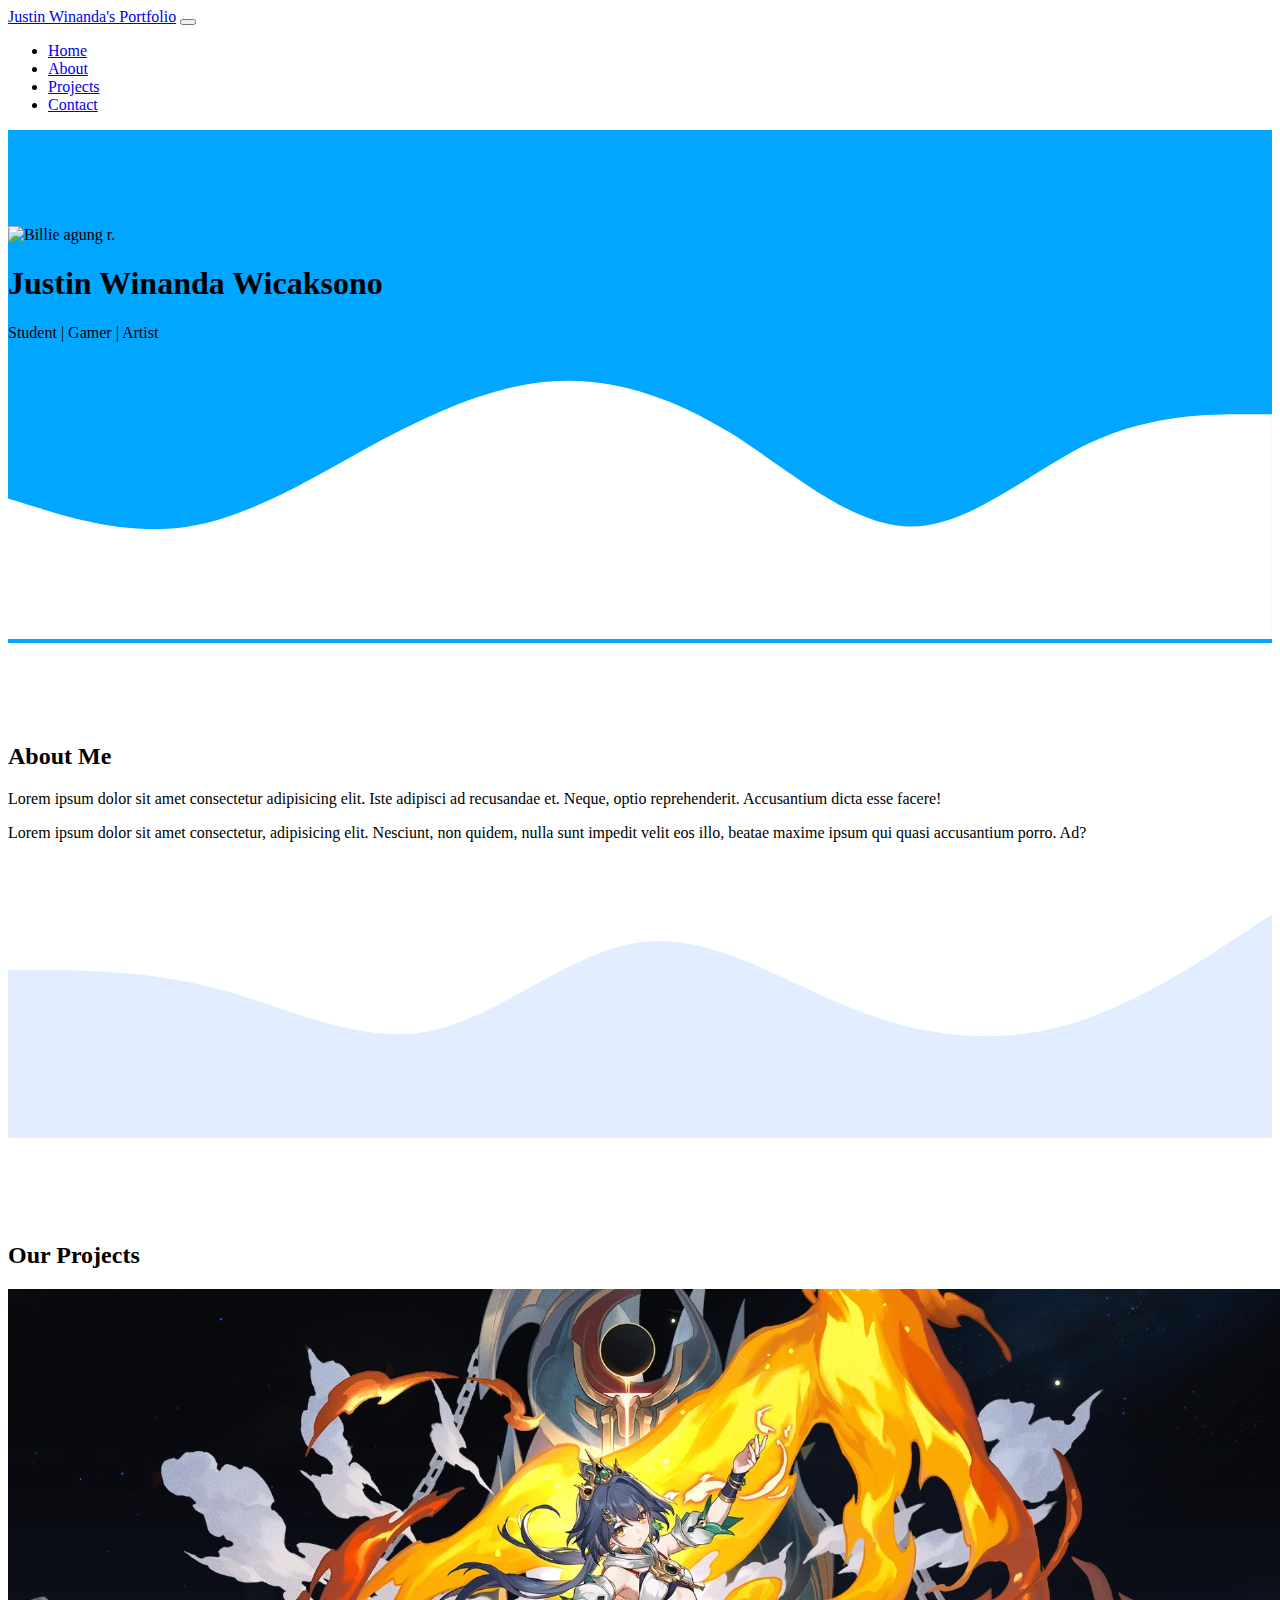
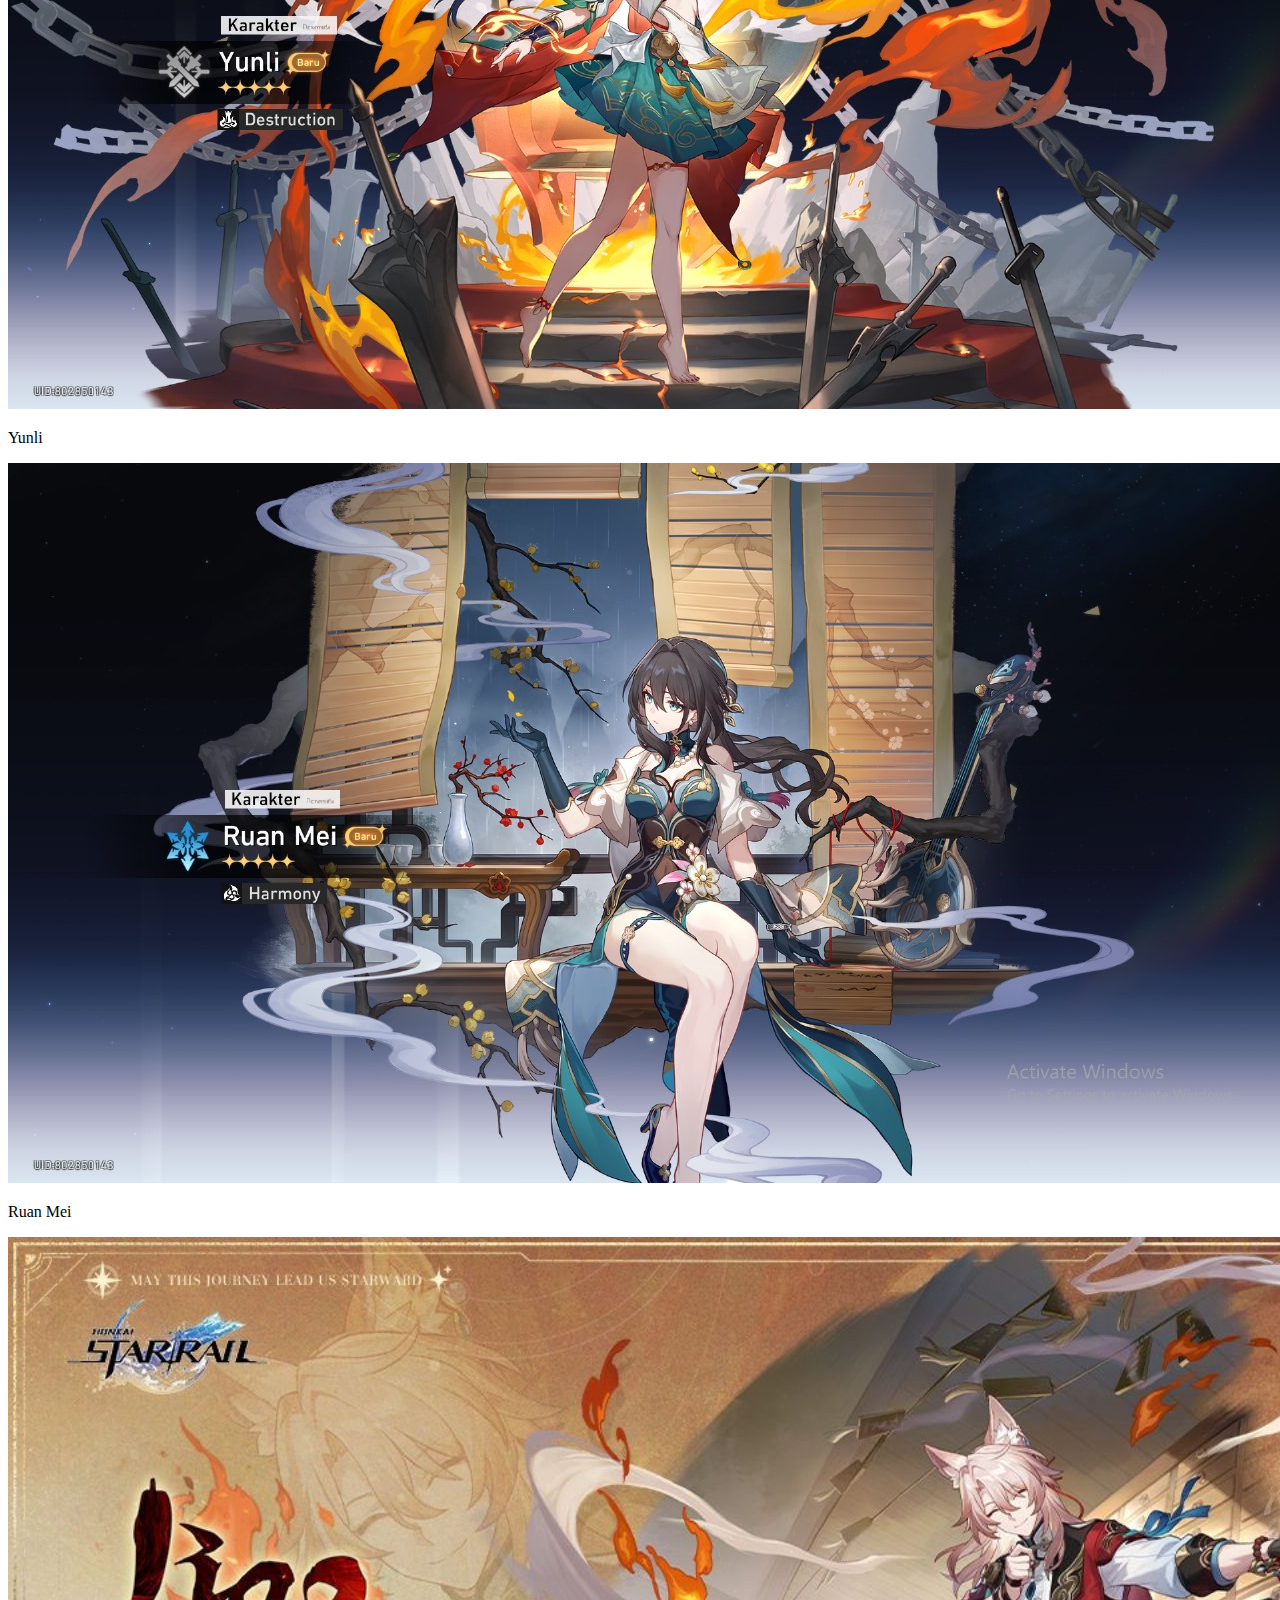
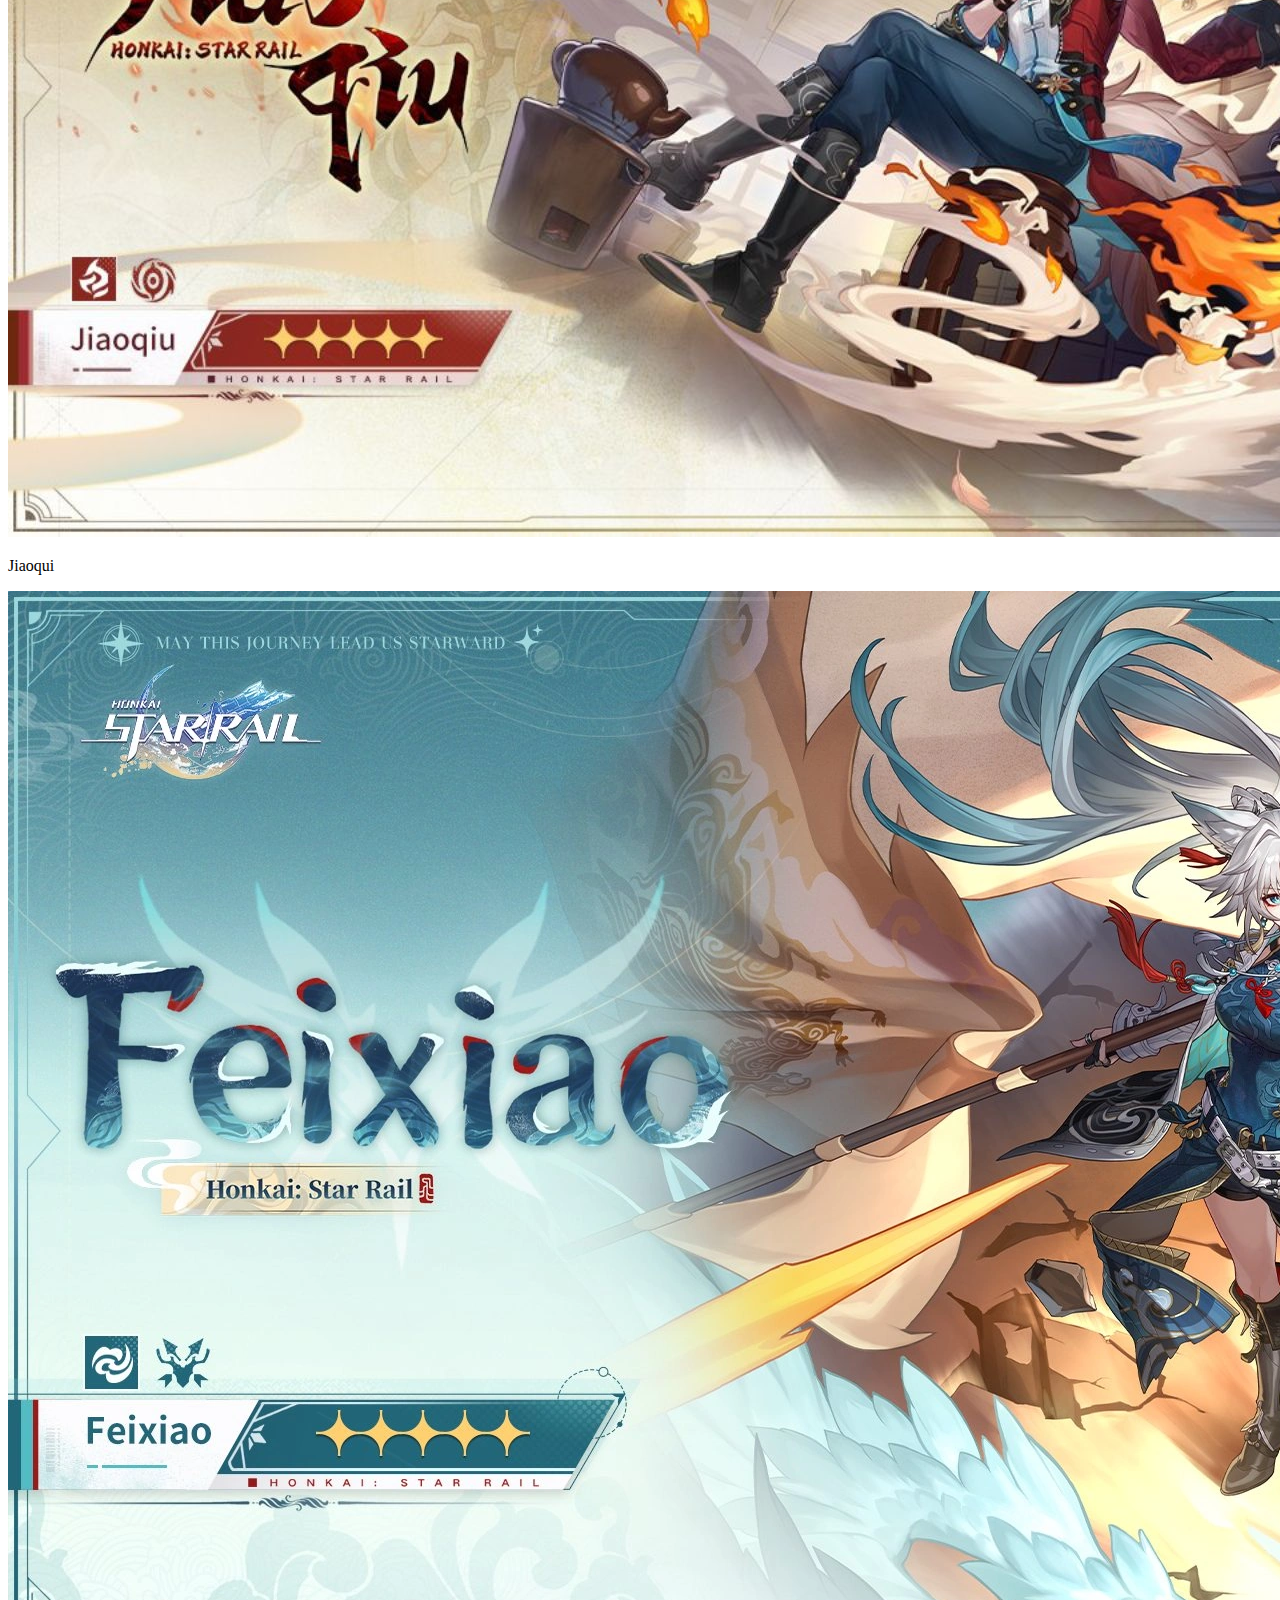
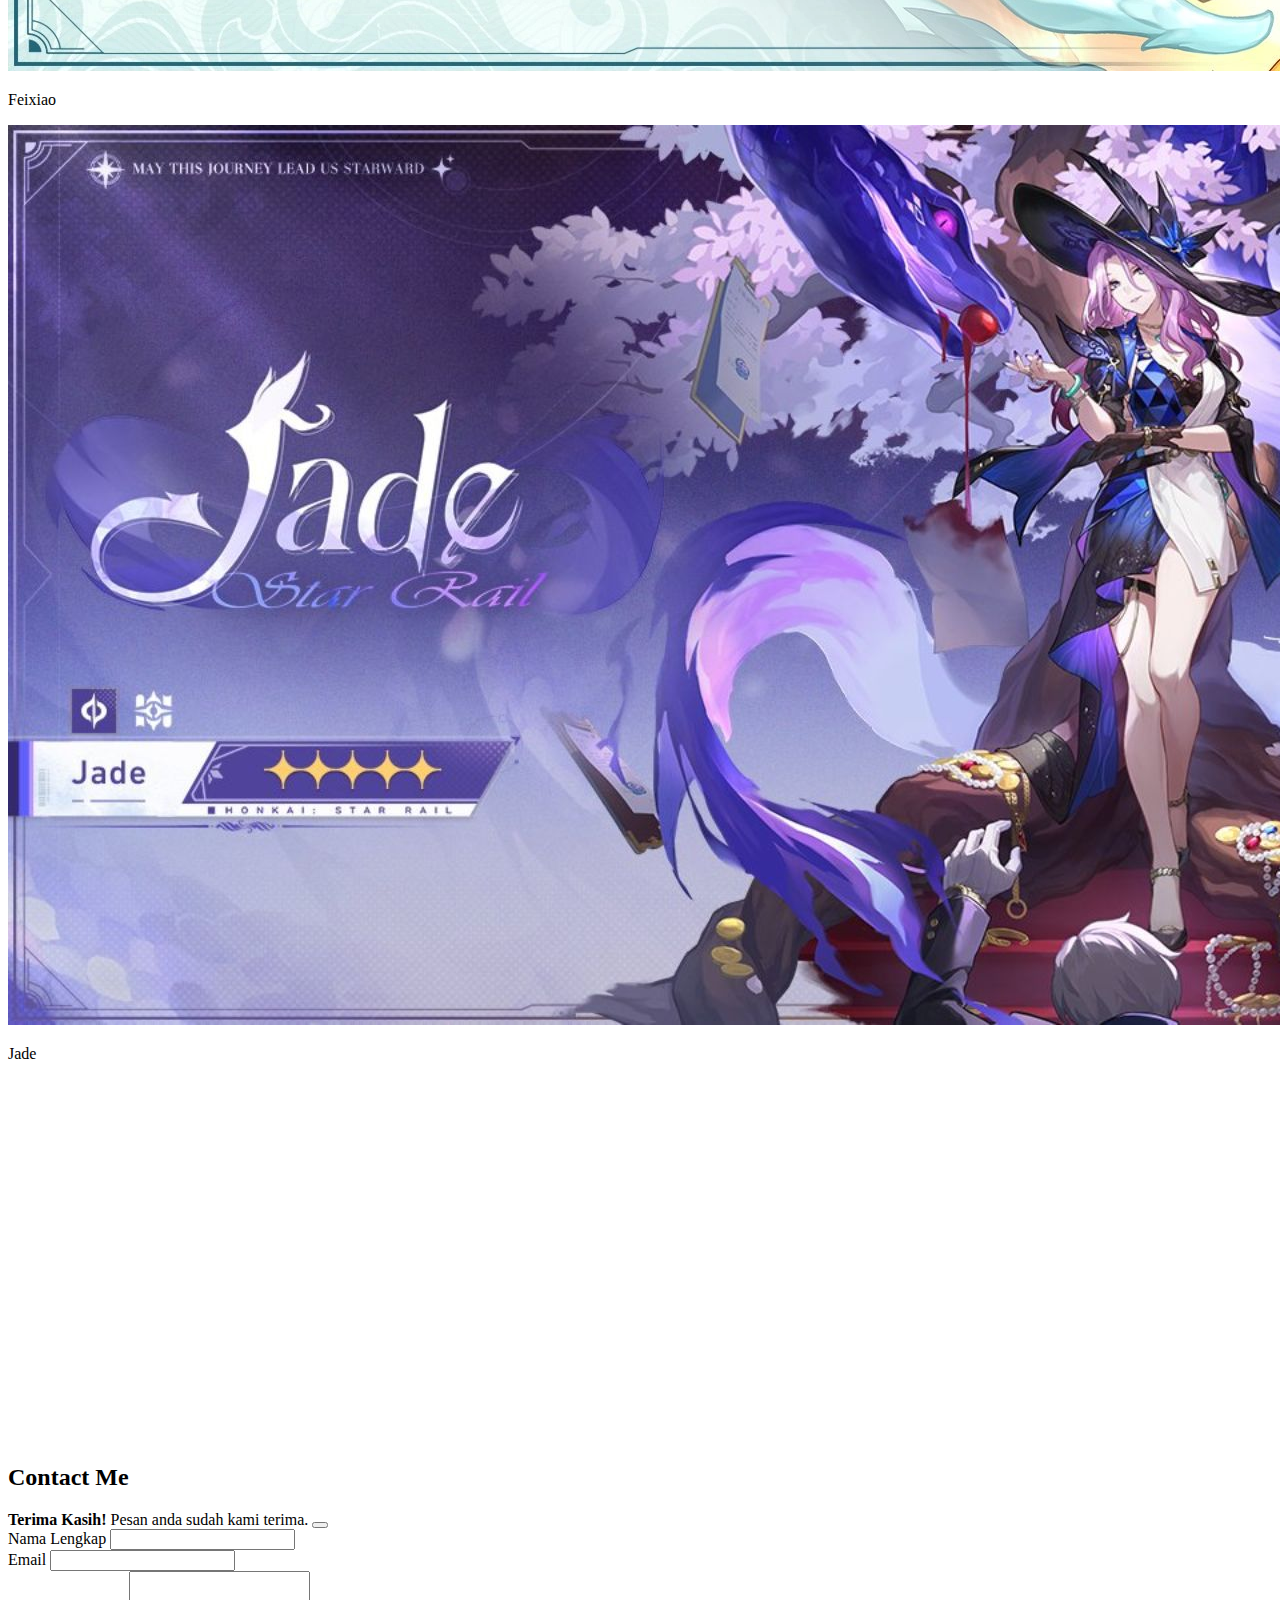
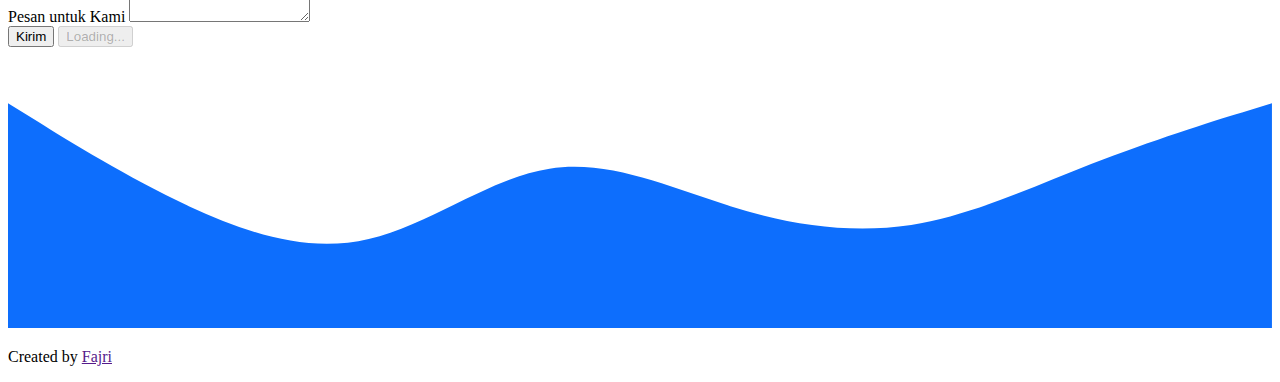
==== commit 20825ee6: "Update index.html" ====
--- a/index.html
+++ b/index.html
@@ -82,7 +82,7 @@
     </nav>
     
     <section class="jumbotron text-center">
-      <img src="img/foto.jpg" alt="Billie agung r." width="200"
+      <img src="img/lol1.jpg" alt="Billie agung r." width="200"
       class="rounded-circle img-thumbnail">
       <h1 class="display-4">Justin Winanda Wicaksono</h1>
       <p class="lead">Student | Gamer | Artist</p>
--- a/style.css
+++ b/style.css
@@ -3,9 +3,6 @@
     background-color: hsl(201, 100%, 50%);
   }
   
-  #projects {
-    background-color: hsl(244, 46%, 64%);
-  }
   section {
     padding-top: 5rem;
-  }+  }
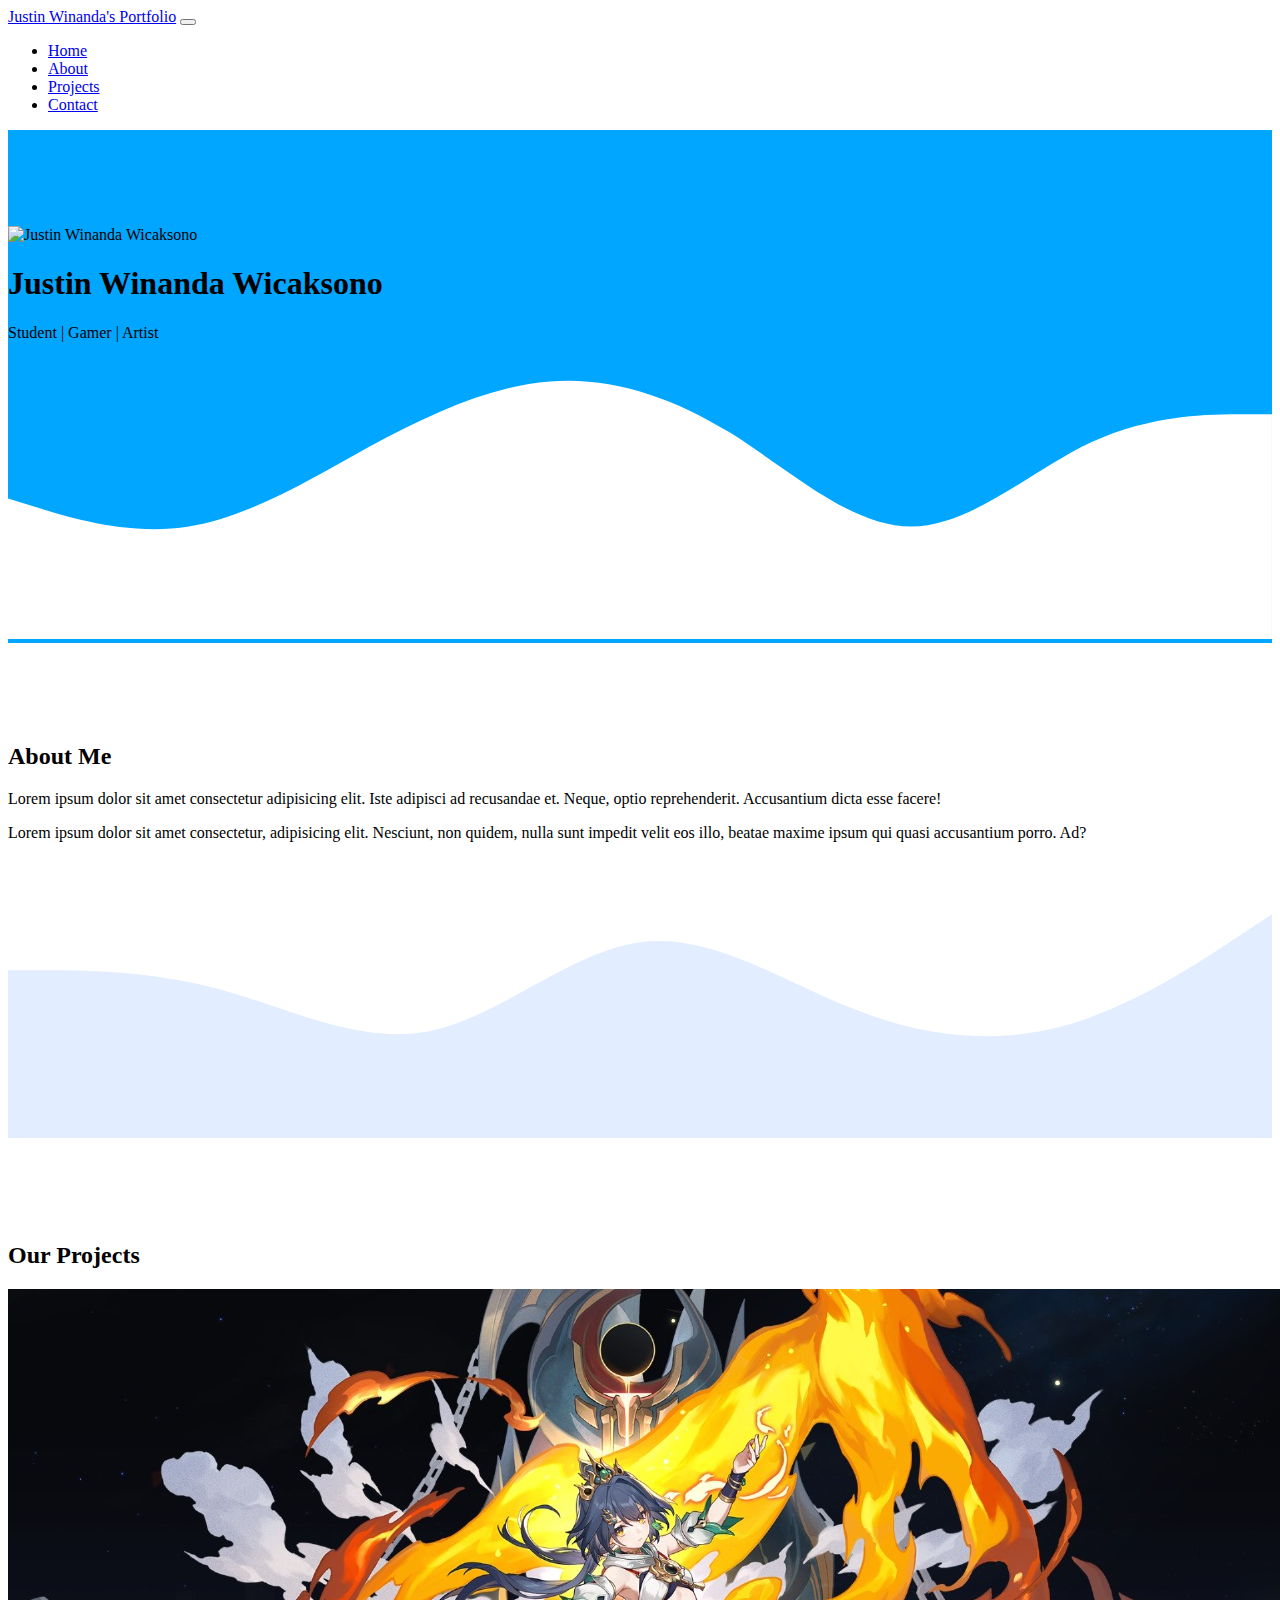
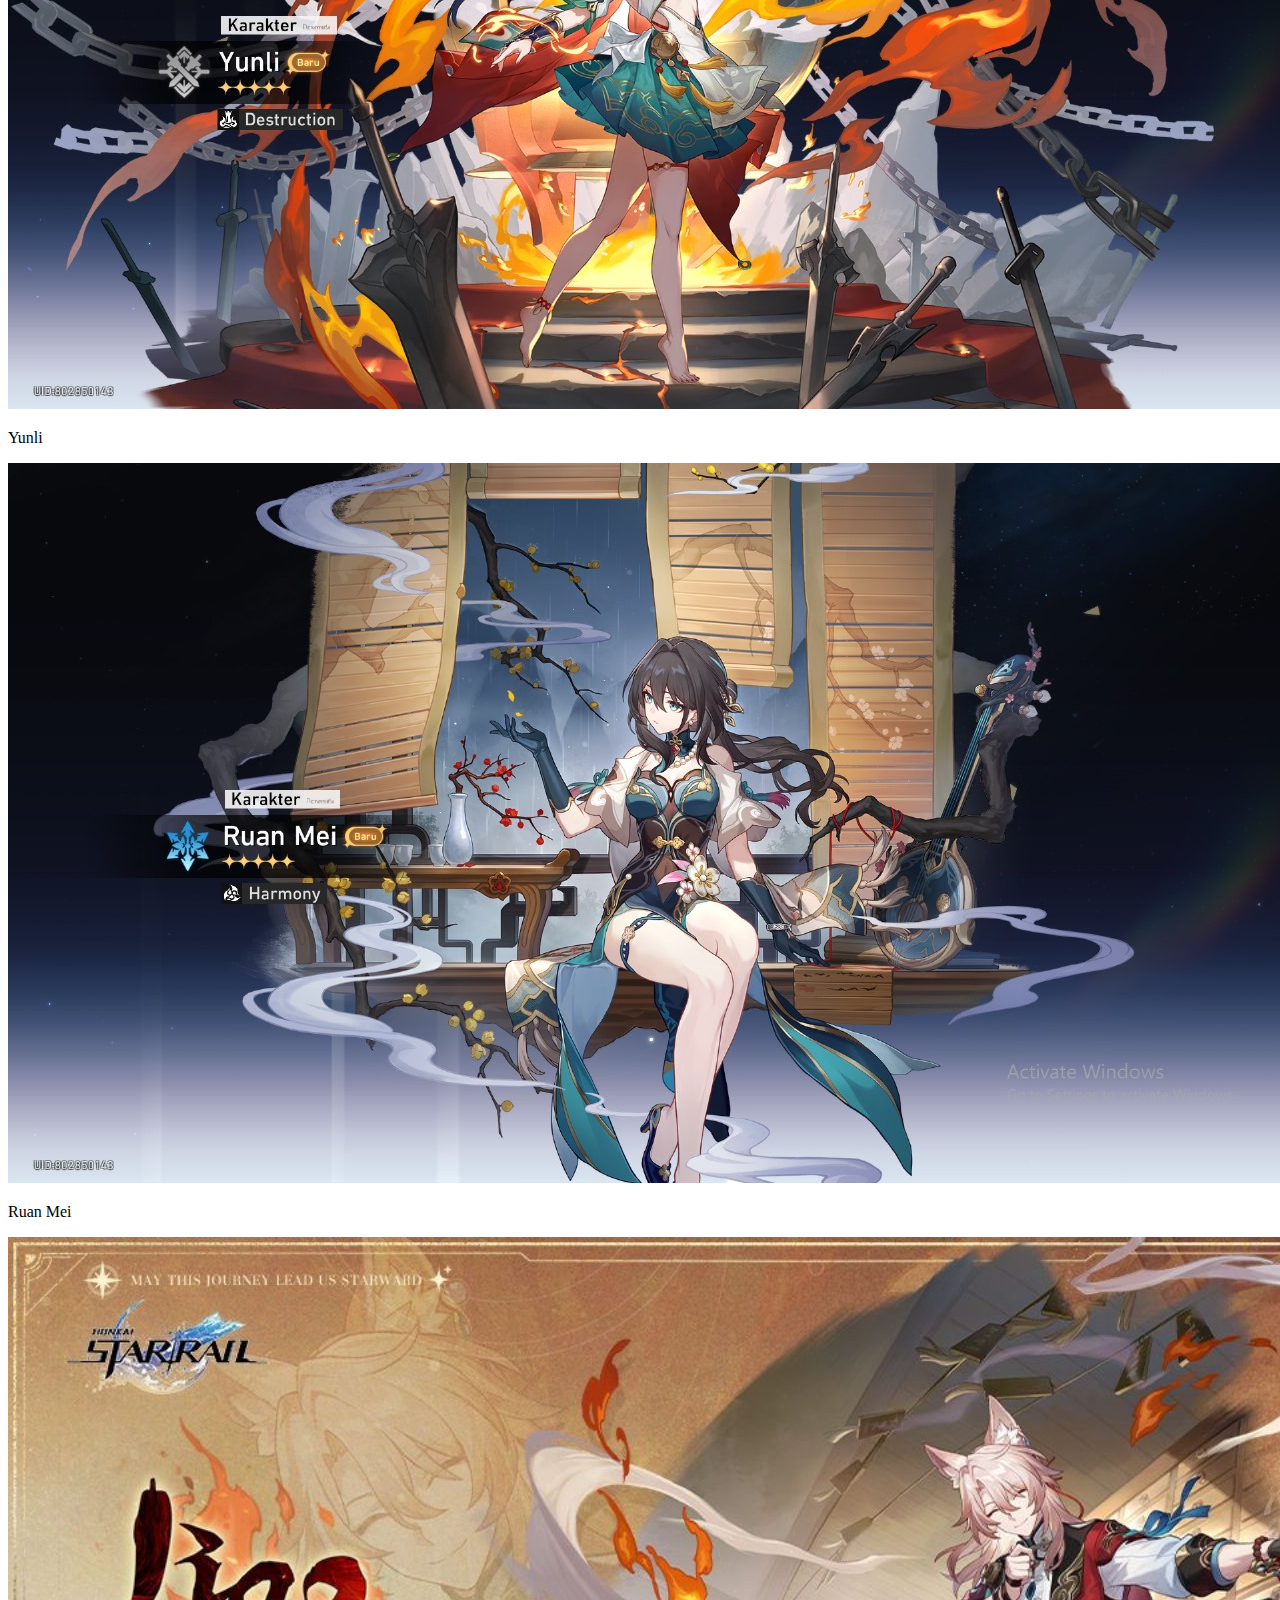
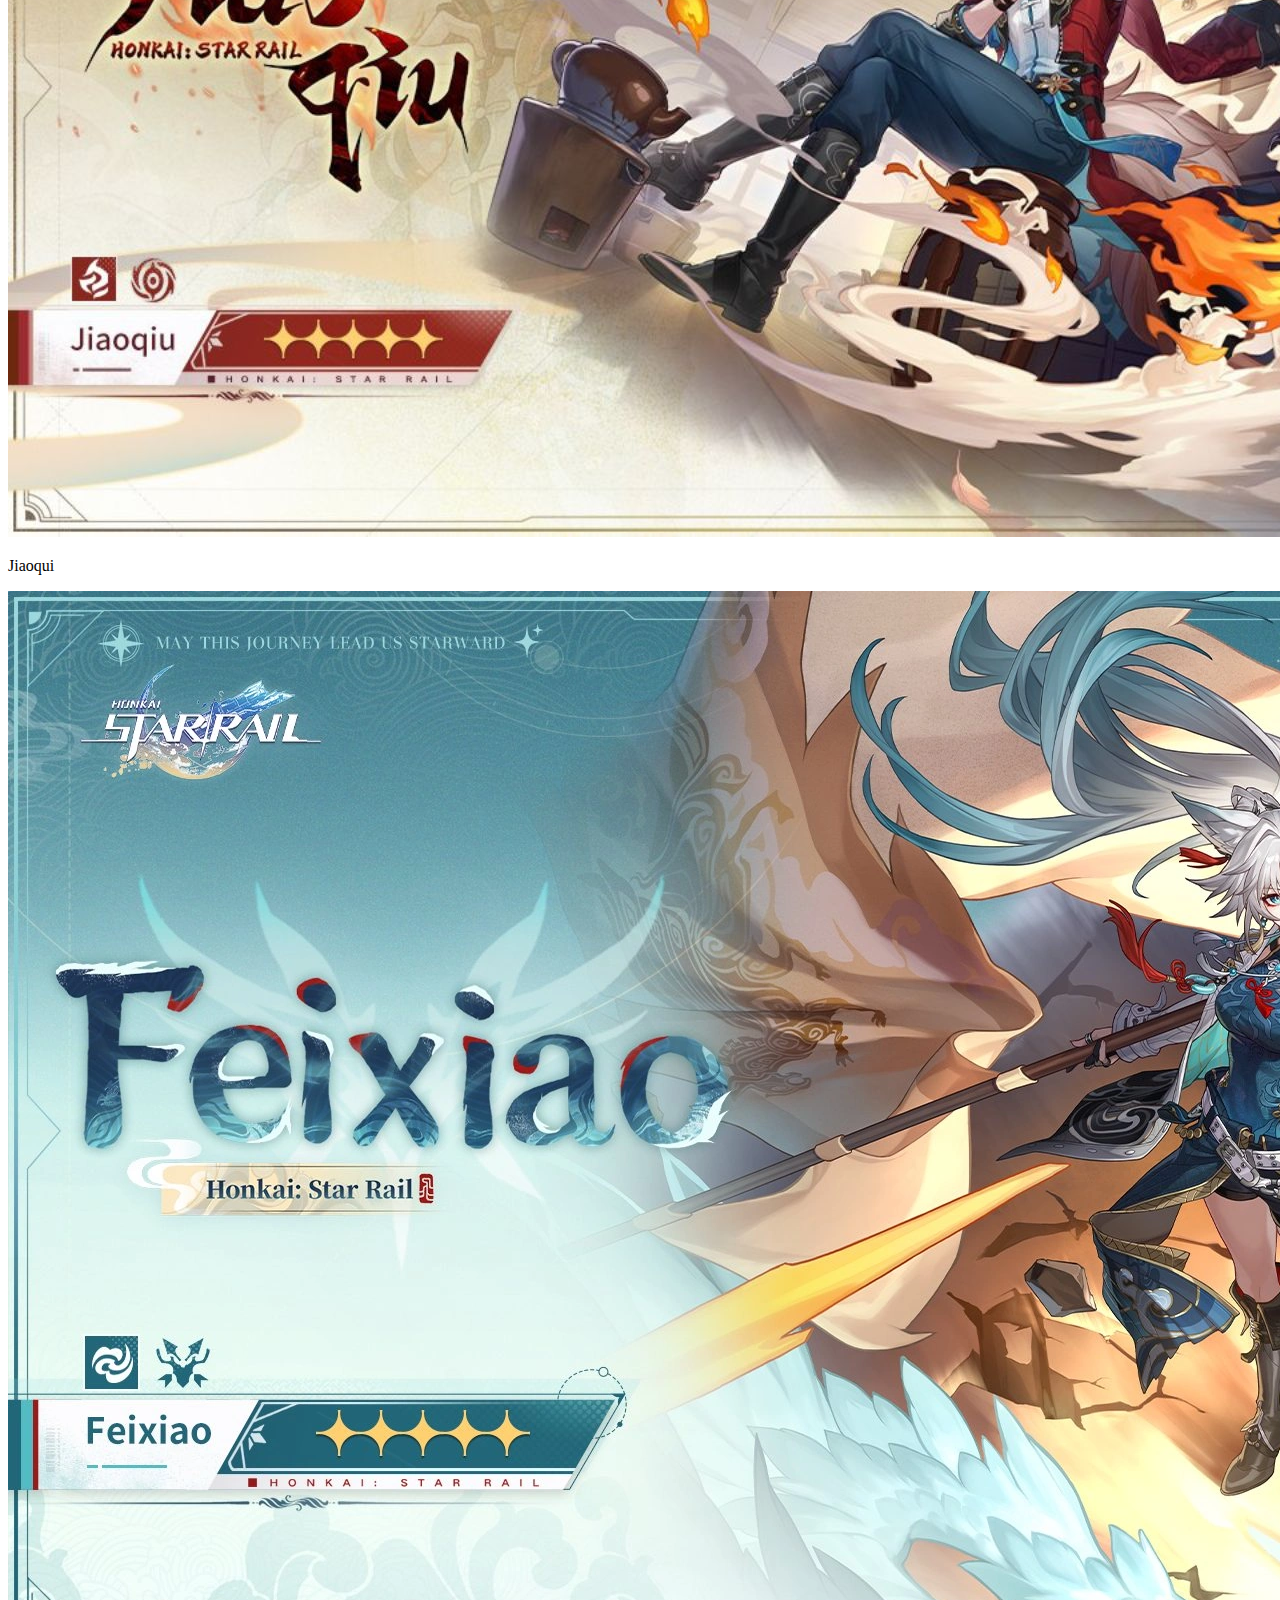
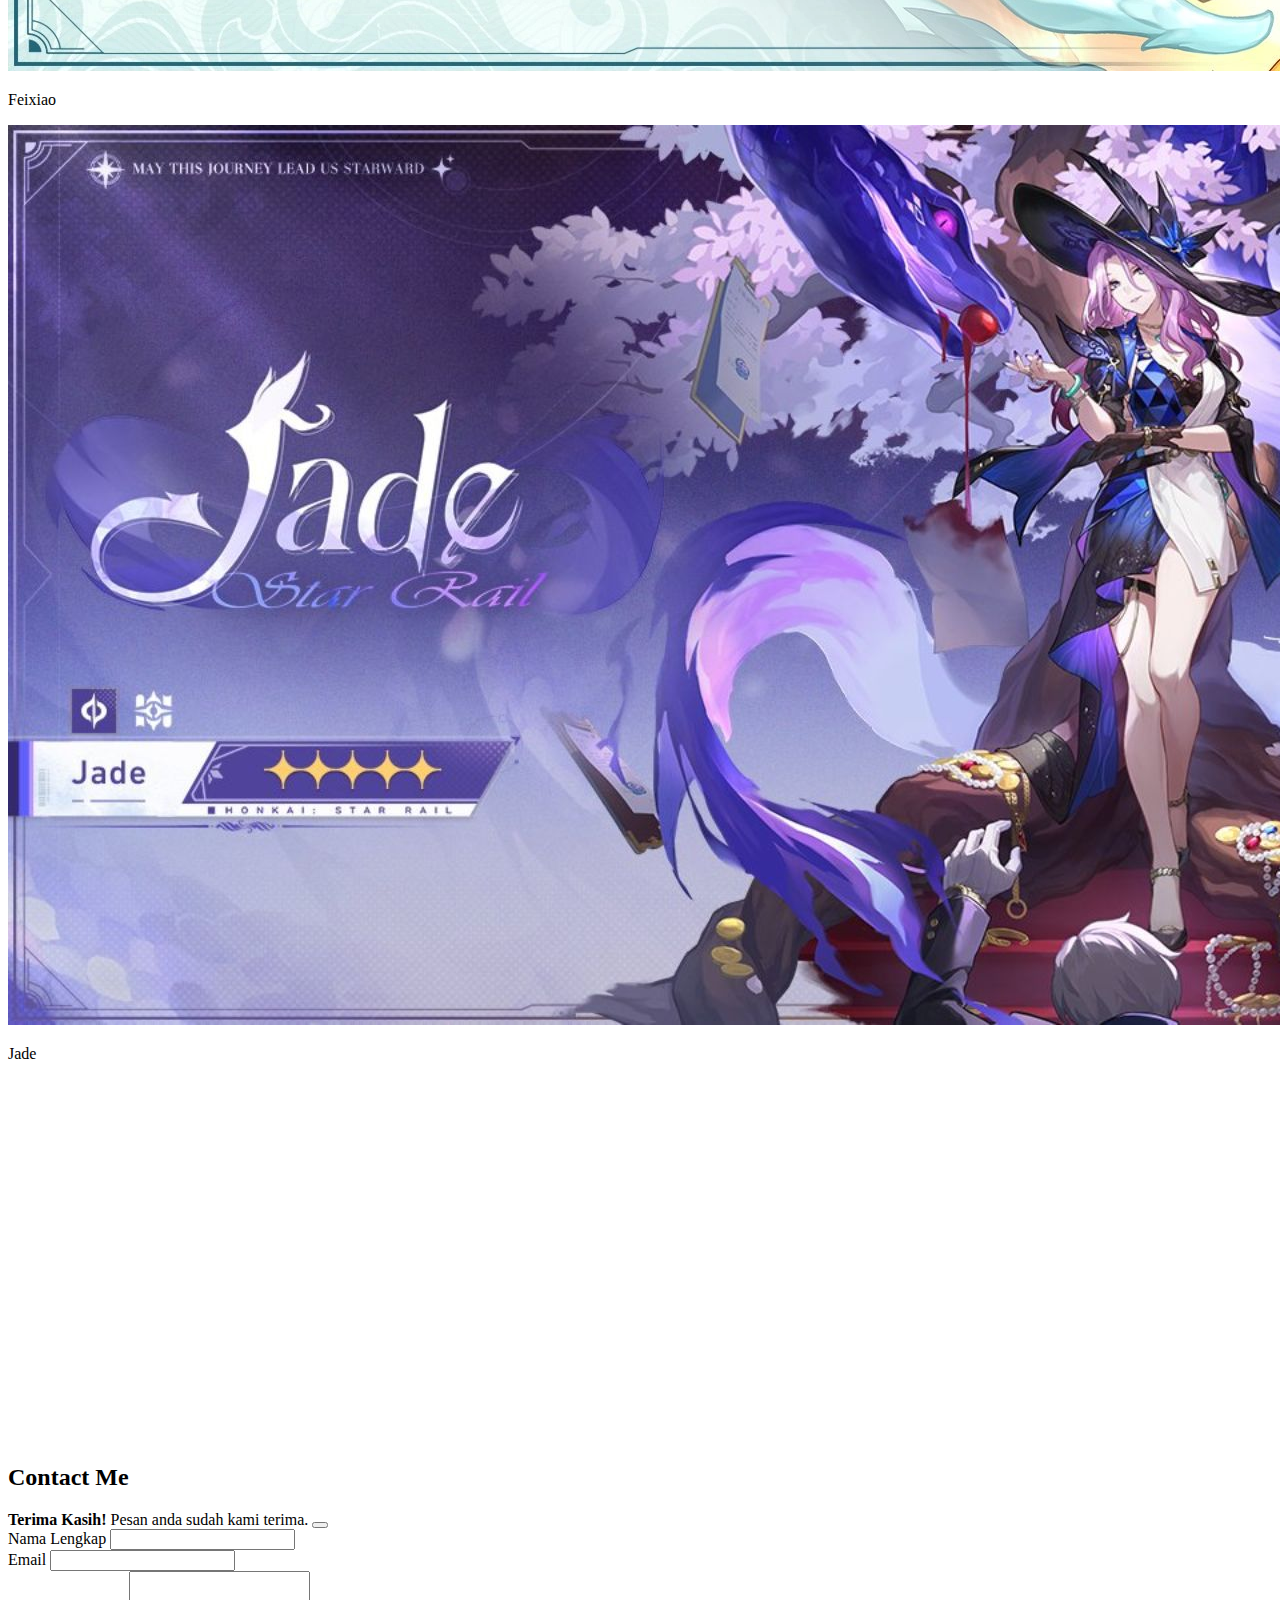
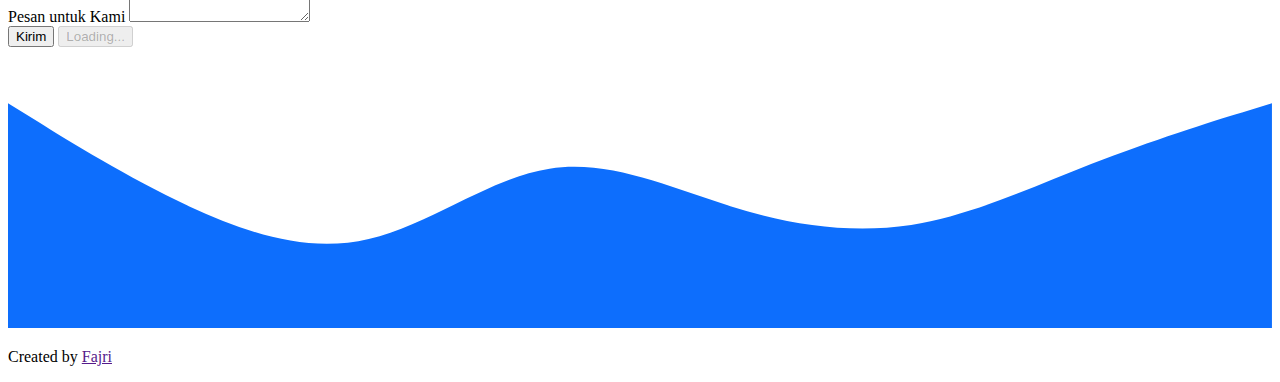
==== commit 1915232d: "Update index.html" ====
--- a/index.html
+++ b/index.html
@@ -82,7 +82,7 @@
     </nav>
     
     <section class="jumbotron text-center">
-      <img src="img/lol1.jpg" alt="Billie agung r." width="200"
+      <img src="img/lol1.jpg" alt="Justin Winanda Wicaksono" width="200"
       class="rounded-circle img-thumbnail">
       <h1 class="display-4">Justin Winanda Wicaksono</h1>
       <p class="lead">Student | Gamer | Artist</p>
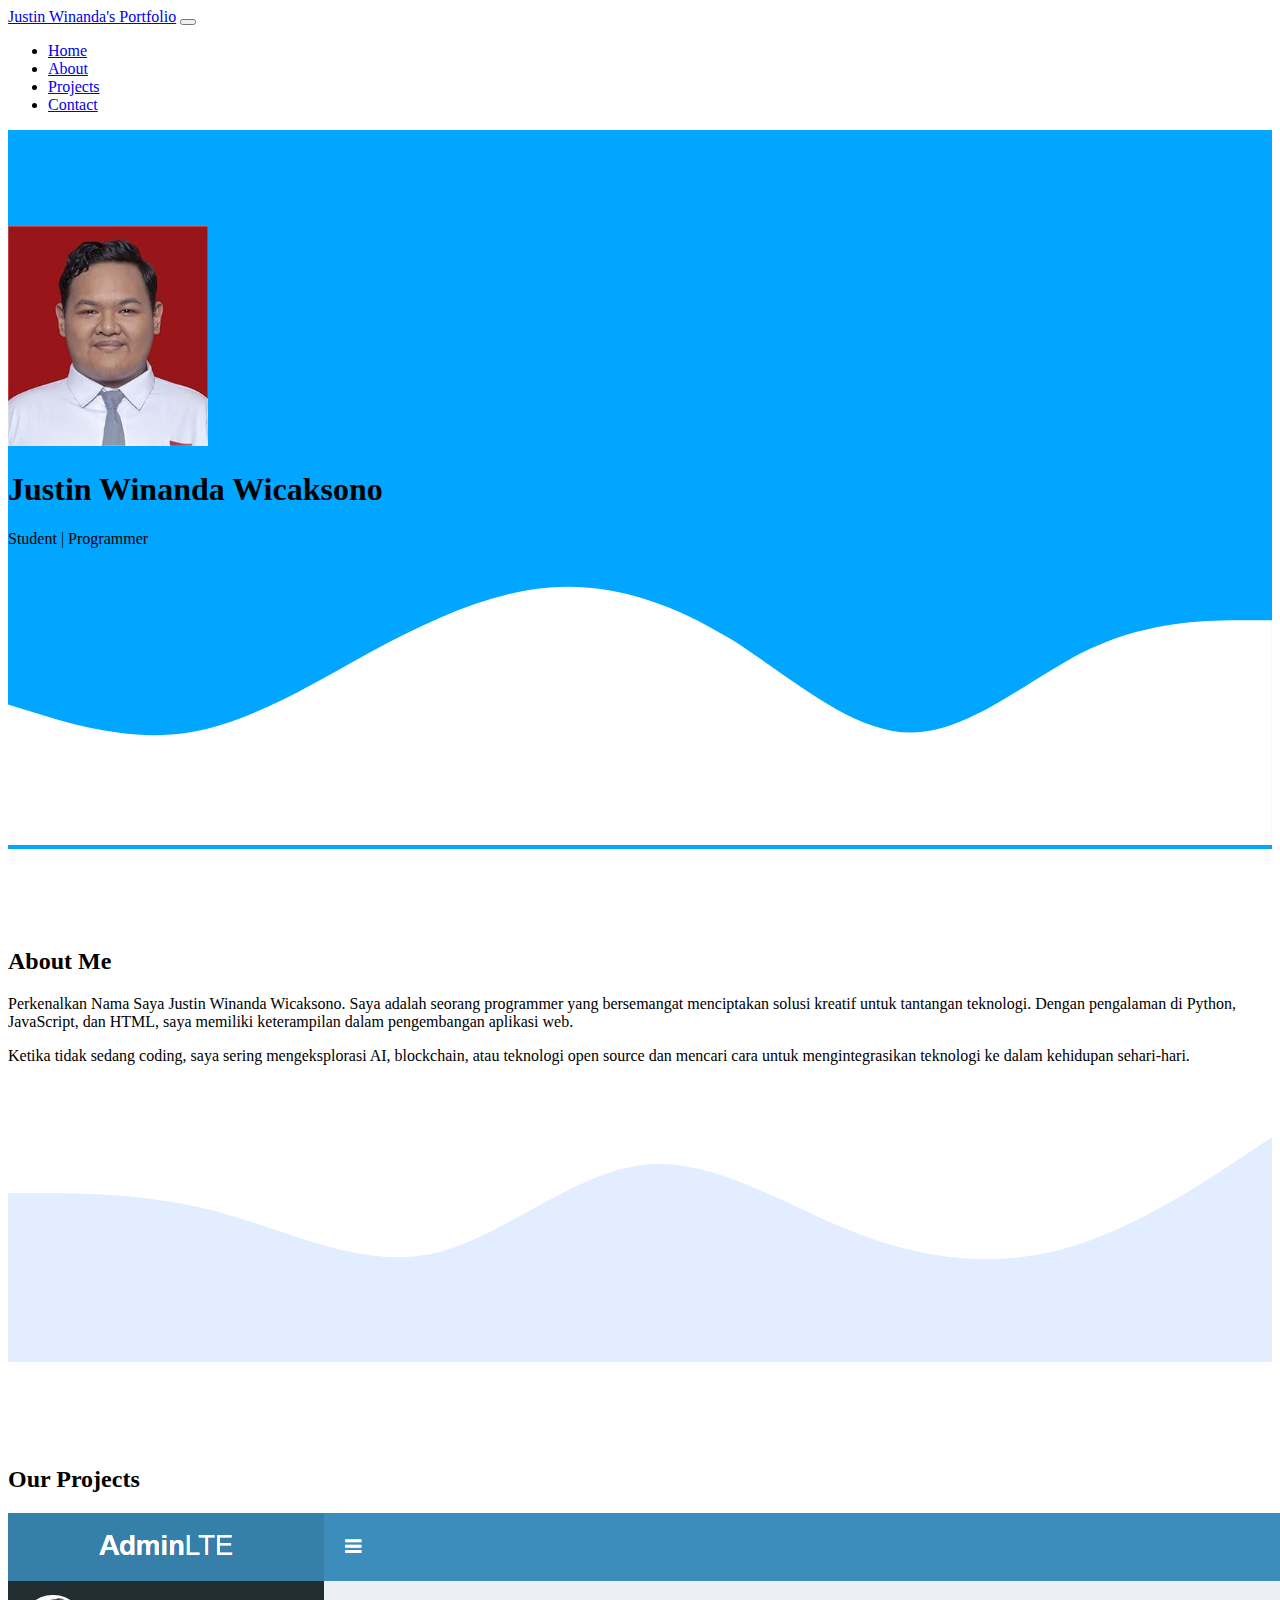
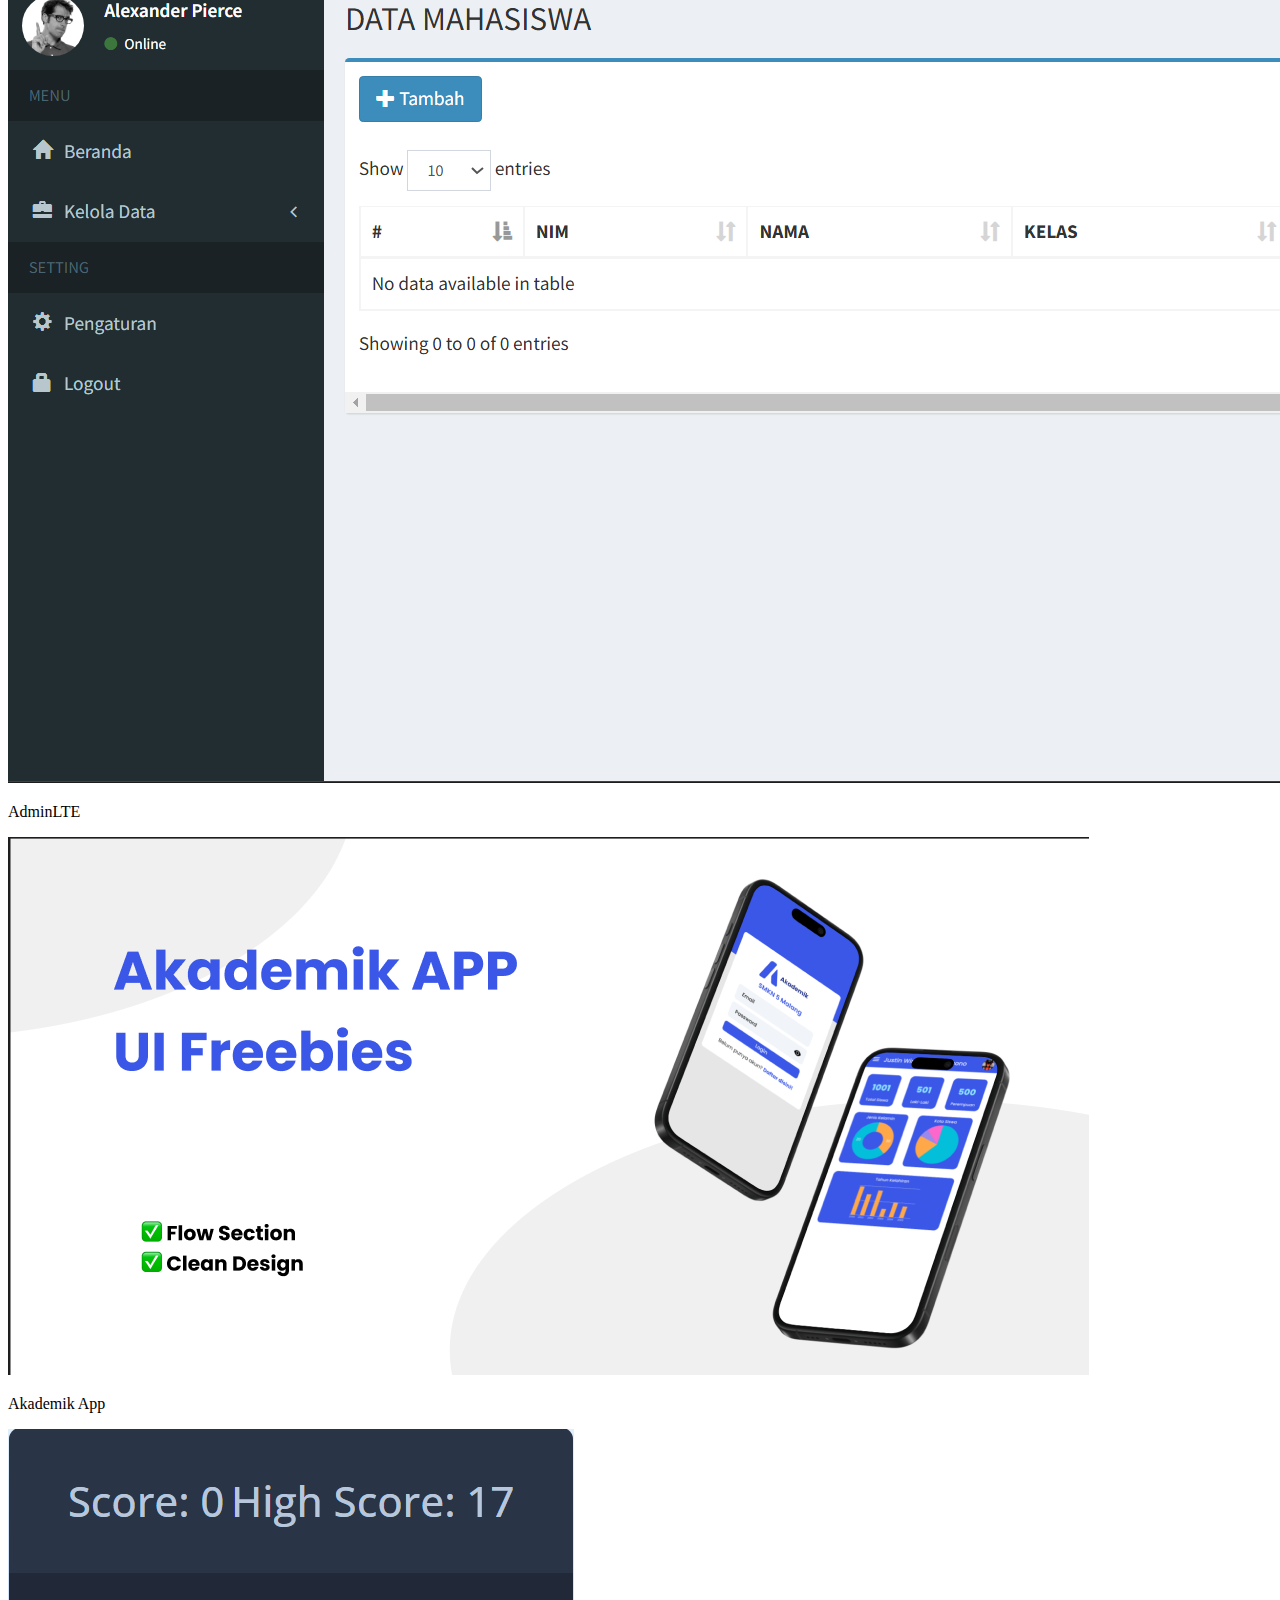
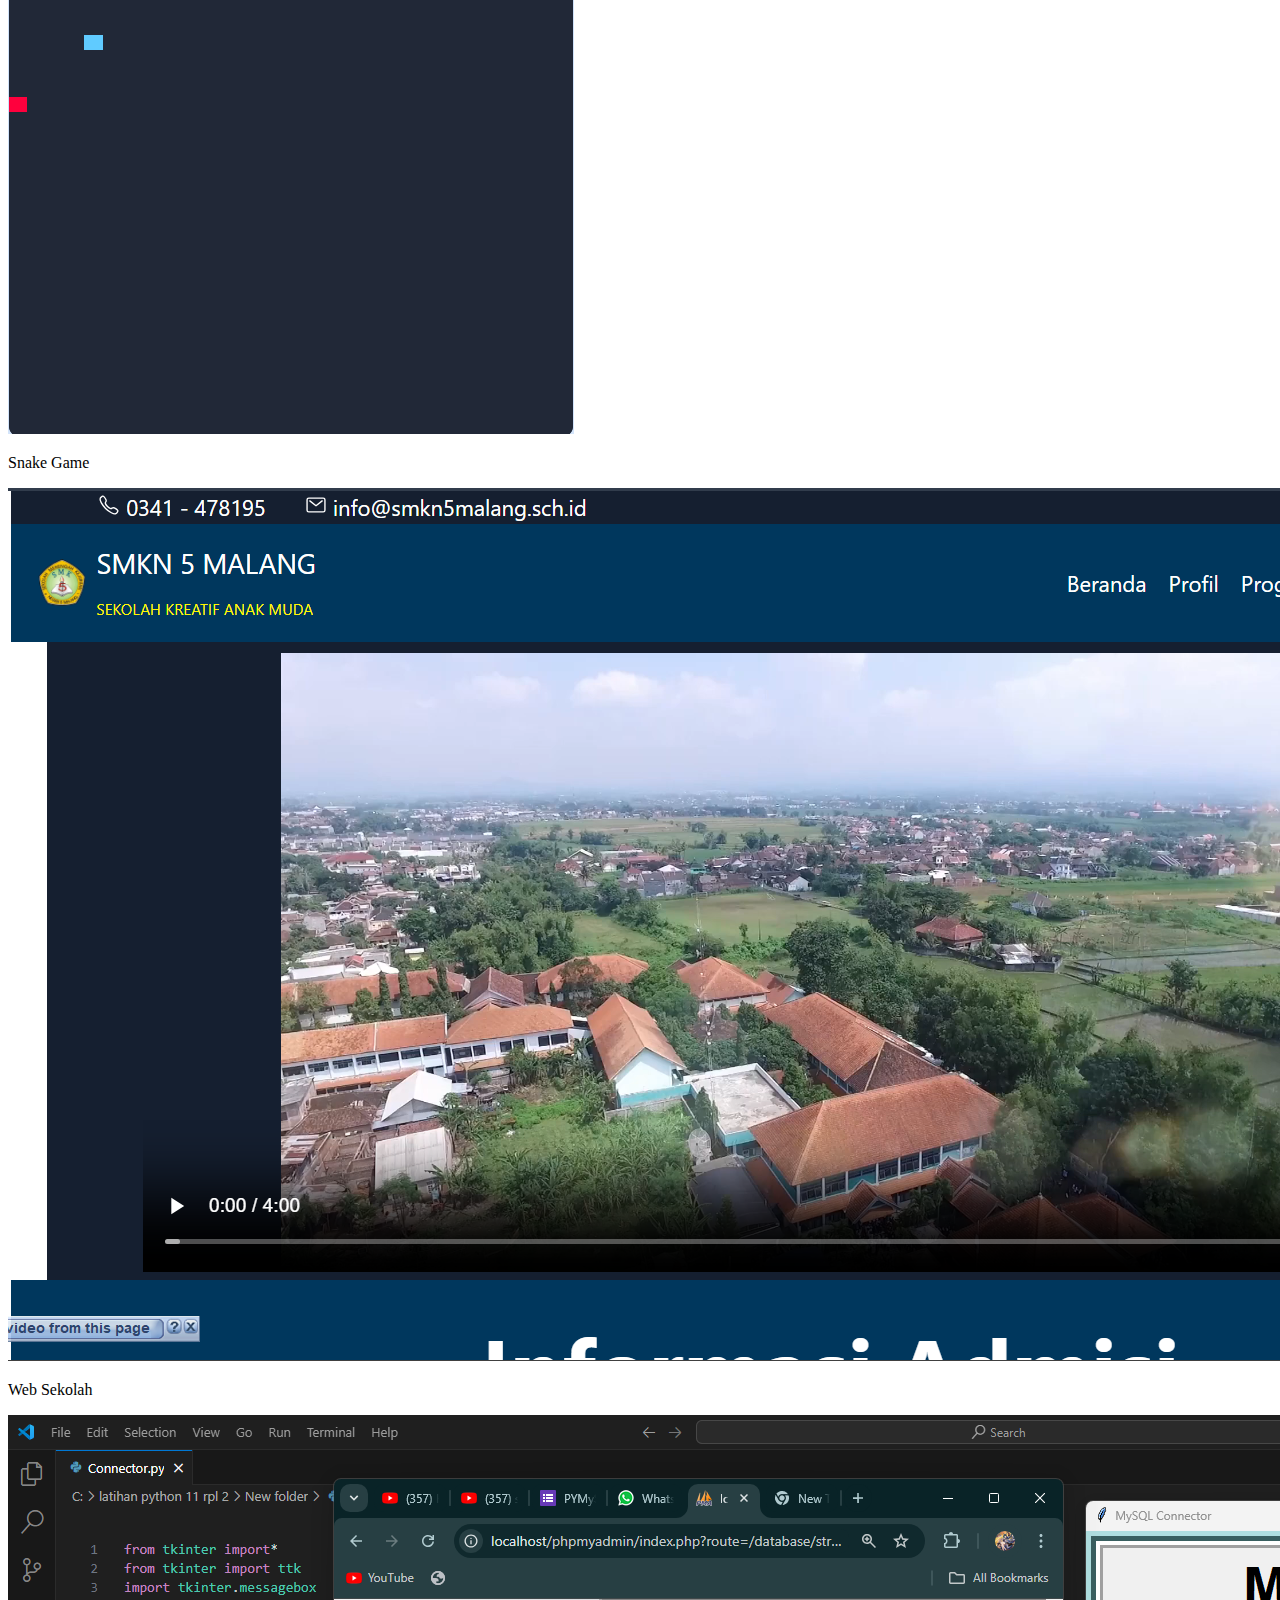
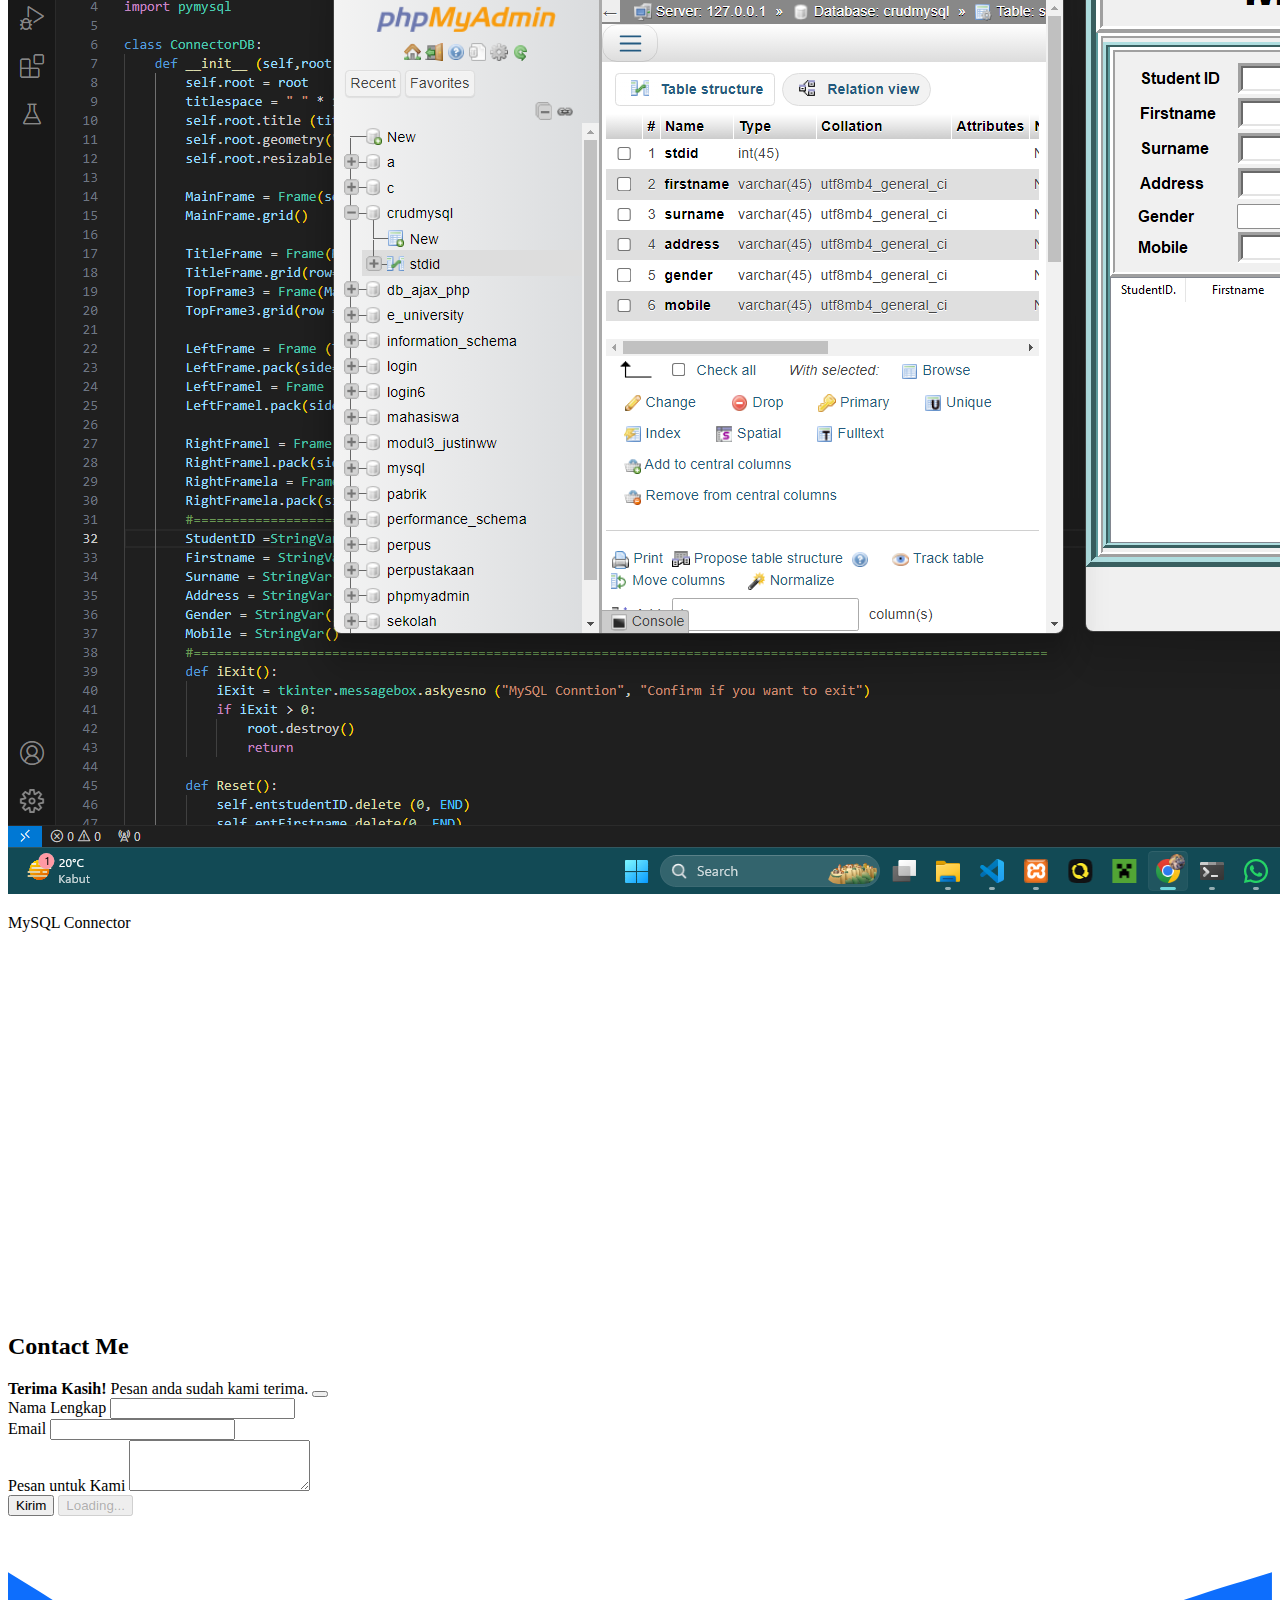
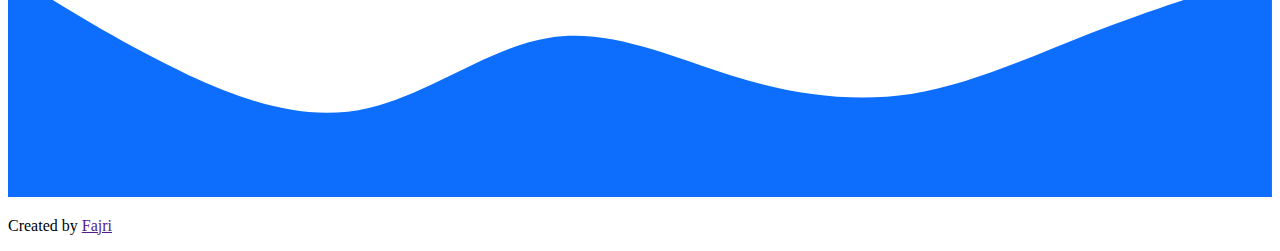
==== commit 1475cbe0: "Merge branch 'main' of https://github.com/Caliverha/Justin-Winanda" ====
--- a/index.html
+++ b/index.html
@@ -82,10 +82,10 @@
     </nav>
     
     <section class="jumbotron text-center">
-      <img src="img/lol1.jpg" alt="Justin Winanda Wicaksono" width="200"
+      <img src="img/lol1.jpg" alt="Billie agung r." width="200"
       class="rounded-circle img-thumbnail">
       <h1 class="display-4">Justin Winanda Wicaksono</h1>
-      <p class="lead">Student | Gamer | Artist</p>
+      <p class="lead">Student | Programmer</p>
       <svg
         xmlns="http://www.w3.org/2000/svg"
         viewBox="0 0 1440 320"
@@ -108,10 +108,10 @@
         </div>
         <div class="row justify-content-center fs-5 text-center">
           <div class="col-md-4">
-            <p>Lorem ipsum dolor sit amet consectetur adipisicing elit. Iste adipisci ad recusandae et. Neque, optio reprehenderit. Accusantium dicta esse facere!</p>
+            <p>Perkenalkan Nama Saya Justin Winanda Wicaksono. Saya adalah seorang programmer yang bersemangat menciptakan solusi kreatif untuk tantangan teknologi. Dengan pengalaman di Python, JavaScript, dan HTML, saya memiliki keterampilan dalam pengembangan aplikasi web.</p>
           </div>
           <div class="col-md-4">
-            <p>Lorem ipsum dolor sit amet consectetur, adipisicing elit. Nesciunt, non quidem, nulla sunt impedit velit eos illo, beatae maxime ipsum qui quasi accusantium porro. Ad?</p>
+            <p>Ketika tidak sedang coding, saya sering mengeksplorasi AI, blockchain, atau teknologi open source dan mencari cara untuk mengintegrasikan teknologi ke dalam kehidupan sehari-hari.</p>
           </div>
         </div>
       </div>
@@ -138,60 +138,60 @@
           <div class="col-md-4 mb-3">
             <div class="card">
               <img
-                src="img/image1.jpg"
-                class="card-img-top"
-                alt="project 1"
-              />
-              <div class="card-body text-center">
-                <p class="card-text">Yunli</p>
-              </div>
-            </div>
-          </div>
-          <div class="col-md-4 mb-3">
-            <div class="card">
-              <img
-                src="img/image2.jpg"
-                class="card-img-top"
-                alt="project 1"
-              />
-              <div class="card-body text-center">
-                <p class="card-text">Ruan Mei</p>
-              </div>
-            </div>
-          </div>
-          <div class="col-md-4 mb-3">
-            <div class="card">
-              <img
-                src="img/image3.jpg"
-                class="card-img-top"
-                alt="project 1"
-              />
-              <div class="card-body text-center">
-                <p class="card-text">Jiaoqui</p>
-              </div>
-            </div>
-          </div>
-          <div class="col-md-4 mb-3">
-            <div class="card">
-              <img
-                src="img/image4.jpg"
-                class="card-img-top"
-                alt="project 1"
-              />
-              <div class="card-body text-center">
-                <p class="card-text">Feixiao</p>
-              </div>
-            </div>
-          </div>
-          <div class="col-md-4 mb-3">
-            <div class="card">
-              <img
-                src="img/image5.jpg"
-                class="card-img-top"
-                alt="project 1"
-              />
-              <div class="card-body text-center">
-                <p class="card-text">Jade</p>
+                src="img/image1.png"
+                class="card-img-top"
+                alt="project 1"
+              />
+              <div class="card-body text-center">
+                <p class="card-text">AdminLTE</p>
+              </div>
+            </div>
+          </div>
+          <div class="col-md-4 mb-3">
+            <div class="card">
+              <img
+                src="img/image2.png"
+                class="card-img-top"
+                alt="project 1"
+              />
+              <div class="card-body text-center">
+                <p class="card-text">Akademik App</p>
+              </div>
+            </div>
+          </div>
+          <div class="col-md-4 mb-3">
+            <div class="card">
+              <img
+                src="img/image3.png"
+                class="card-img-top"
+                alt="project 1"
+              />
+              <div class="card-body text-center">
+                <p class="card-text">Snake Game</p>
+              </div>
+            </div>
+          </div>
+          <div class="col-md-4 mb-3">
+            <div class="card">
+              <img
+                src="img/image4.png"
+                class="card-img-top"
+                alt="project 1"
+              />
+              <div class="card-body text-center">
+                <p class="card-text">Web Sekolah</p>
+              </div>
+            </div>
+          </div>
+          <div class="col-md-4 mb-3">
+            <div class="card">
+              <img
+                src="img/image5.png"
+                class="card-img-top"
+                alt="project 1"
+              />
+              <div class="card-body text-center">
+                <p class="card-text">MySQL Connector</p>
               </div>
             </div>
           </div>
